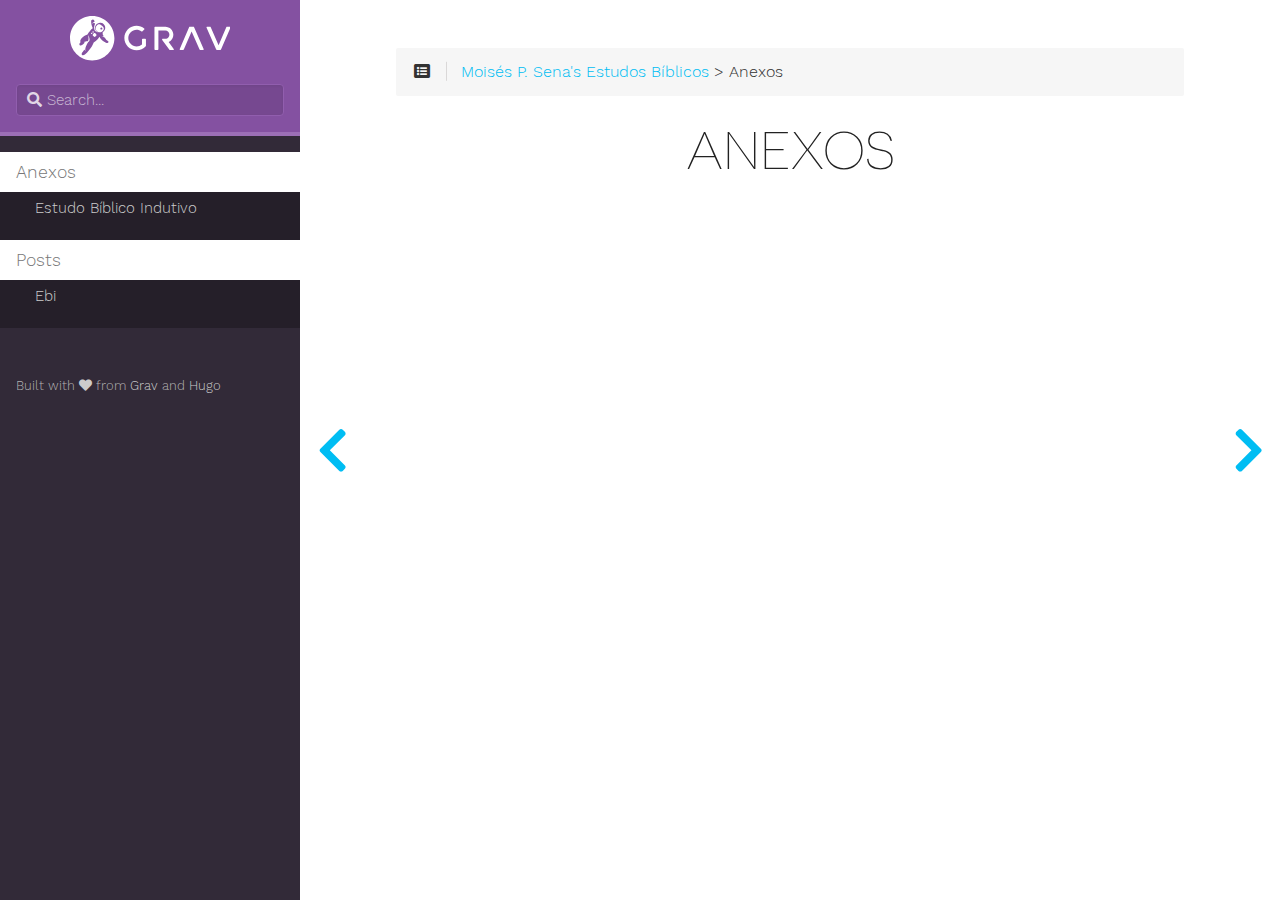
==== anexos/index.html @ a94d88fc "rebuilding site Sex Ago 31 10:33:25 -03 2018" ====
<!DOCTYPE html>
<html lang="en" class="js csstransforms3d">
  <head>
    <meta charset="utf-8">
    <meta name="viewport" content="width=device-width, initial-scale=1.0">
    <meta name="generator" content="Hugo 0.48" />
    <meta name="description" content="">


    <link rel="shortcut icon" href="/images/favicon.png" type="image/x-icon" />
<link rel="icon" href="/images/favicon.png" type="image/x-icon" />
    <title>Anexos :: Moisés P. Sena&#39;s Estudos Bíblicos</title>

    
    <link href="/css/nucleus.css?1535722404" rel="stylesheet">
    <link href="/css/fontawesome-all.min.css?1535722404" rel="stylesheet">
    <link href="/css/hybrid.css?1535722404" rel="stylesheet">
    <link href="/css/featherlight.min.css?1535722404" rel="stylesheet">
    <link href="/css/perfect-scrollbar.min.css?1535722404" rel="stylesheet">
    <link href="/css/auto-complete.css?1535722404" rel="stylesheet">
    <link href="/css/theme.css?1535722404" rel="stylesheet">
    <link href="/css/hugo-theme.css?1535722404" rel="stylesheet">
    

    <script src="/js/jquery-2.x.min.js?1535722404"></script>

    <style type="text/css">
      :root #header + #content > #left > #rlblock_left{
          display:none !important;
      }
      
    </style>
    
  </head>
  <body class="" data-url="/anexos/">
    <nav id="sidebar" class="">



  <div id="header-wrapper">
    <div id="header">
      <a id="logo" href="http://getgrav.org">
  <svg id="grav-logo" width="100%" height="100%" viewBox="0 0 504 140" version="1.1" xmlns="http://www.w3.org/2000/svg" xmlns:xlink="http://www.w3.org/1999/xlink" xml:space="preserve" style="fill-rule:evenodd;clip-rule:evenodd;stroke-linejoin:round;stroke-miterlimit:1.41421;">
    <path d="M235.832,71.564l-7.98,-0.001c-1.213,0.001 -2.197,0.987 -2.197,2.204l0,15.327l-0.158,0.132c-4.696,3.962 -10.634,6.14 -16.719,6.14c-14.356,0 -26.034,-11.68 -26.034,-26.037c0,-14.358 11.678,-26.035 26.034,-26.035c5.582,0 10.919,1.767 15.437,5.113c0.877,0.649 2.093,0.56 2.866,-0.211l5.69,-5.69c0.444,-0.442 0.675,-1.055 0.639,-1.681c-0.034,-0.627 -0.336,-1.206 -0.828,-1.597c-6.76,-5.363 -15.214,-8.314 -23.805,-8.314c-21.18,0 -38.414,17.233 -38.414,38.415c0,21.183 17.234,38.415 38.414,38.415c10.937,0 21.397,-4.705 28.698,-12.914c0.358,-0.403 0.556,-0.921 0.556,-1.46l0,-19.603c0,-1.217 -0.985,-2.203 -2.2,-2.203"
      style="fill:#000;fill-rule:nonzero;"></path>
    <path d="M502.794,34.445c-0.408,-0.616 -1.1,-0.989 -1.838,-0.989l-8.684,0c-0.879,0 -1.673,0.522 -2.022,1.329l-24.483,56.839l-24.92,-56.852c-0.352,-0.799 -1.142,-1.316 -2.012,-1.316l-8.713,0c-0.744,0 -1.44,0.373 -1.843,0.995c-0.408,0.623 -0.476,1.408 -0.174,2.09l30.186,68.858c0.352,0.799 1.143,1.317 2.017,1.317l10.992,0c0.879,0 1.673,-0.527 2.021,-1.329l29.655,-68.861c0.289,-0.68 0.222,-1.461 -0.182,-2.081"
      style="fill:#000;fill-rule:nonzero;"></path>
    <path d="M388.683,34.772c-0.353,-0.798 -1.142,-1.316 -2.017,-1.316l-10.988,0c-0.879,0 -1.673,0.522 -2.021,1.329l-29.655,68.861c-0.294,0.675 -0.226,1.46 0.182,2.077c0.407,0.619 1.096,0.993 1.838,0.993l8.684,0c0.879,0 1.673,-0.526 2.022,-1.329l24.478,-56.842l24.92,56.854c0.353,0.798 1.143,1.317 2.013,1.317l8.717,0c0.744,0 1.44,-0.374 1.843,-0.993c0.408,-0.624 0.471,-1.41 0.174,-2.094l-30.19,-68.857Z"
      style="fill:#000;fill-rule:nonzero;"></path>
    <path d="M309.196,81.525l0.476,-0.229c8.675,-4.191 14.279,-13.087 14.279,-22.667c0,-13.881 -11.295,-25.174 -25.176,-25.174l-31.863,0c-1.214,0 -2.199,0.988 -2.199,2.202l0,68.855c0,1.219 0.985,2.204 2.199,2.204l7.979,0c1.214,0 2.2,-0.985 2.2,-2.204l0,-58.679l21.684,0c7.059,0 12.799,5.739 12.799,12.796c0,5.885 -3.996,10.989 -9.728,12.408c-1.032,0.261 -2.064,0.393 -3.071,0.393l-7.977,0c-0.829,0 -1.585,0.467 -1.959,1.205c-0.378,0.74 -0.305,1.625 0.187,2.296l22.62,30.884c0.412,0.566 1.07,0.901 1.771,0.901l9.915,0c0.827,0 1.587,-0.467 1.96,-1.207c0.378,-0.742 0.302,-1.629 -0.186,-2.296l-15.91,-21.688Z"
      style="fill:#000;fill-rule:nonzero;"></path>
    <path d="M107.191,80.969c-7.255,-4.794 -11.4,-8.845 -15.011,-16.109c-2.47,4.977 -8.236,12.376 -17.962,18.198c-4.856,15.106 -27.954,44.015 -35.43,39.916c-2.213,-1.212 -2.633,-2.808 -2.133,-4.456c0.536,-4.129 9.078,-13.62 9.078,-13.62c0,0 0.18,1.992 2.913,6.187c-3.609,-11.205 5.965,-25.031 8.5,-29.738c3.985,-1.269 4.274,-6.387 4.274,-6.387c0.255,-7.909 -3.278,-13.635 -6.701,-17.059c2.459,3.002 3.255,7.539 3.372,11.694l0,0.023c0.012,0.469 0.012,0.93 0.011,1.39c-0.117,3.439 -1.157,8.19 -3.383,8.19l0.006,0.03c-2.289,-0.098 -5.115,0.391 -7.639,1.18l-5.582,1.334c0,0 2.977,-0.136 4.584,1.252c-1.79,2.915 -5.769,6.533 -10.206,8.588c-6.457,2.995 -8.312,-2.964 -5.034,-6.838c0.805,-0.946 1.618,-1.745 2.387,-2.399c-0.495,-0.513 -0.807,-1.198 -0.889,-2.068c-0.001,-0.005 -0.004,-0.009 -0.005,-0.013c-0.45,-1.977 -0.202,-4.543 2.596,-8.623c0.551,-0.863 1.214,-1.748 2.007,-2.647c0.025,-0.031 0.046,-0.059 0.072,-0.089c0.034,-0.042 0.072,-0.08 0.108,-0.121c0.02,-0.023 0.039,-0.045 0.059,-0.068c0.2,-0.228 0.413,-0.45 0.639,-0.663c3.334,-3.414 8.599,-6.966 16.897,-10.152c9.675,-14.223 13.219,-16.89 13.219,-16.89c1.071,-1.096 2.943,-2.458 3.632,-2.805c-5.053,-8.781 -6.074,-21.158 -4.75,-24.493c-0.107,0.18 -0.206,0.365 -0.287,0.556c0.49,-1.143 0.819,-1.509 1.328,-2.111c1.381,-1.632 6.058,-2.488 7.737,0.971c0.895,1.844 1.063,4.232 1.034,6.023c-3.704,-0.193 -7.063,4.036 -7.063,4.036c0,0 3.067,-1.448 6.879,-1.473c0,0 1.015,0.883 2.283,2.542c-1.712,3.213 -4.524,10.021 -2.488,17.168c0.338,1.408 0.849,2.619 1.483,3.648c0.024,0.045 0.044,0.089 0.069,0.135c0.051,0.066 0.096,0.122 0.144,0.183c3.368,5.072 9.542,5.665 9.542,5.665c-2.906,-1.45 -5.274,-3.76 -6.816,-6.56c-0.8,-1.498 -1.291,-2.762 -1.592,-3.761c-1.636,-6.313 0.771,-9.999 2.149,-12.471c3.17,-4.917 8.944,-7.893 15.151,-7.185c8.712,0.995 14.968,8.862 13.973,17.571c-0.608,5.321 -3.781,9.723 -8.142,12.117c1.049,2.839 -0.073,6.28 -0.073,6.28c2.642,3.323 2.758,5.238 2.667,7.017c-3.357,-0.565 -6.618,1.701 -6.618,1.701c0,0 6.476,-1.546 10.238,1.81c2.446,2.631 4.078,5.009 5.051,6.766c1.393,2.505 7.859,2.683 7.123,7.188c-0.737,4.499 -5.669,4.542 -13.401,-0.56M69.571,0c-38.424,0 -69.571,31.148 -69.571,69.567c0,38.422 31.147,69.573 69.571,69.573c38.42,0 69.568,-31.151 69.568,-69.573c0,-38.42 -31.148,-69.567 -69.568,-69.567"
      style="fill:#000;fill-rule:nonzero;"></path>
    <path d="M73.796,51.693c0.813,-0.814 0.813,-2.134 0,-2.947c-0.815,-0.814 -2.133,-0.814 -2.947,0c-0.815,0.813 -0.815,2.133 0,2.947c0.814,0.813 2.132,0.813 2.947,0" style="fill:#000;fill-rule:nonzero;"></path>
    <path d="M66.445,53.149c-0.814,0.813 -0.814,2.133 0,2.947c0.813,0.814 2.133,0.814 2.947,0c0.813,-0.814 0.813,-2.134 0,-2.947c-0.814,-0.813 -2.134,-0.813 -2.947,0" style="fill:#000;fill-rule:nonzero;"></path>
    <path d="M79.231,54.233c-1.274,-1.274 -3.339,-1.272 -4.611,0l-2.713,2.712c-1.274,1.275 -1.274,3.339 0,4.612l2.978,2.978c1.274,1.275 3.338,1.274 4.611,0l2.712,-2.712c1.274,-1.274 1.274,-3.339 0,-4.612l-2.977,-2.978Z" style="fill:#000;fill-rule:nonzero;"></path>
    <path d="M95.759,41.445c-2.151,-2.578 1.869,-7.257 4.391,-4.463c4.645,5.148 -2.237,7.041 -4.391,4.463M105.004,44.132c3.442,-6.553 -1.427,-10.381 -4.773,-13.523c-5.36,-5.039 -10.706,-7.217 -16.811,-0.241c-6.102,6.977 -2.226,15.068 3.356,19.061c5.584,3.994 14.782,1.255 18.228,-5.297"
      style="fill:#000;fill-rule:nonzero;"></path>
  </svg>
</a>

    </div>
    
        <div class="searchbox">
    <label for="search-by"><i class="fas fa-search"></i></label>
    <input data-search-input id="search-by" type="text" placeholder="Search...">
    <span data-search-clear=""><i class="fas fa-close"></i></span>
</div>

<script type="text/javascript" src="/js/lunr.min.js?1535722404"></script>
<script type="text/javascript" src="/js/auto-complete.js?1535722404"></script>
<script type="text/javascript">
    
        var baseurl = '\/';
    
</script>
<script type="text/javascript" src="/js/search.js?1535722404"></script>

    
  </div>

    <div class="highlightable">
    <ul class="topics">

        
          
          


 
  
    
    <li data-nav-id="/anexos/" title="Anexos" class="dd-item 
        parent
        active
        
        ">
      <a href="/anexos/">
          Anexos
          
      </a>
      
      
        <ul>
          
          
          
          
        
          
            
            


 
  
    
      <li data-nav-id="/anexos/ebi/" title="Estudo Bíblico Indutivo" class="dd-item ">
        <a href="/anexos/ebi/">
        Estudo Bíblico Indutivo
        
        </a>
    </li>
     
  
 

            
          
        
        </ul>
              
    </li>
  
 

          
          


 
  
    
    <li data-nav-id="/posts/" title="Posts" class="dd-item 
        
        active
        
        ">
      <a href="/posts/">
          Posts
          
      </a>
      
      
        <ul>
          
          
          
          
        
          
            
            


 
  
    
      <li data-nav-id="/posts/ebi/" title="Ebi" class="dd-item ">
        <a href="/posts/ebi/">
        Ebi
        
        </a>
    </li>
     
  
 

            
          
        
        </ul>
              
    </li>
  
 

          
         
    </ul>

    
    

    
    <section id="footer">
      <p>Built with <a href="https://github.com/matcornic/hugo-theme-learn"><i class="fas fa-heart"></i></a> from <a href="http://getgrav.org">Grav</a> and <a href="http://gohugo.io/">Hugo</a></p>

    </section>
  </div>
</nav>





        <section id="body">
        <div id="overlay"></div>
        <div class="padding highlightable">
              
              <div>
                <div id="top-bar">
                
                
                <div id="breadcrumbs" itemscope="" itemtype="http://data-vocabulary.org/Breadcrumb">
                    <span id="sidebar-toggle-span">
                        <a href="#" id="sidebar-toggle" data-sidebar-toggle="">
                          <i class="fas fa-bars"></i>
                        </a>
                    </span>
                  
                  <span id="toc-menu"><i class="fas fa-list-alt"></i></span>
                  
                  <span class="links">
                    
          
          
            
            
          
          
            <a href='/'>Moisés P. Sena's Estudos Bíblicos</a> > Anexos
          
         
          
           
                  </span>
                </div>
                
                    <div class="progress">
    <div class="wrapper">

    </div>
</div>

                
              </div>
            </div>
            

        
        <div id="body-inner">
          
            <h1>Anexos</h1>
          

        




<footer class=" footline" >
	
</footer>

        
        </div> 
        

      </div>

    <div id="navigation">
        
        
        
        
            
            
                
                    
                    
                
                

                    
                    
                        
                    
                    

                    
                        
            
            
                
                    
                    
                
                

                    
                    
                    

                    
                        
            
            
                
                    
                        
                        
                    
                
                

                    
                    
                    

                    
            
        
                    
            
        
                    
                        
            
            
                
                    
                
                

                    
                    
                    

                    
                        
            
            
                
                    
                
                

                    
                    
                    

                    
            
        
                    
            
        
                    
            
        
        
        


        
            <a class="nav nav-prev" href="/" title="Moisés P. Sena&#39;s Estudos Bíblicos"> <i class="fas fa-chevron-left"></i></a>
        
        
            <a class="nav nav-next" href="/anexos/ebi/" title="Estudo Bíblico Indutivo" style="margin-right: 0px;"><i class="fas fa-chevron-right"></i></a>
        
    </div>

    </section>
    
    <div style="left: -1000px; overflow: scroll; position: absolute; top: -1000px; border: none; box-sizing: content-box; height: 200px; margin: 0px; padding: 0px; width: 200px;">
      <div style="border: none; box-sizing: content-box; height: 200px; margin: 0px; padding: 0px; width: 200px;"></div>
    </div>
    <script src="/js/clipboard.min.js?1535722404"></script>
    <script src="/js/perfect-scrollbar.min.js?1535722404"></script>
    <script src="/js/perfect-scrollbar.jquery.min.js?1535722404"></script>
    <script src="/js/jquery.sticky.js?1535722404"></script>
    <script src="/js/featherlight.min.js?1535722404"></script>
    <script src="/js/html5shiv-printshiv.min.js?1535722404"></script>
    <script src="/js/highlight.pack.js?1535722404"></script>
    <script>hljs.initHighlightingOnLoad();</script>
    <script src="/js/modernizr.custom.71422.js?1535722404"></script>
    <script src="/js/learn.js?1535722404"></script>
    <script src="/js/hugo-learn.js?1535722404"></script>

    <link href="/mermaid/mermaid.css?1535722404" type="text/css" rel="stylesheet" />
    <script src="/mermaid/mermaid.js?1535722404"></script>
    <script>
        mermaid.initialize({ startOnLoad: true });
    </script>
    

  </body>
</html>
---- css/nucleus.css ----
*, *::before, *::after {
  -webkit-box-sizing: border-box;
  -moz-box-sizing: border-box;
  box-sizing: border-box; }

@-webkit-viewport {
  width: device-width; }
@-moz-viewport {
  width: device-width; }
@-ms-viewport {
  width: device-width; }
@-o-viewport {
  width: device-width; }
@viewport {
  width: device-width; }
html {
  font-size: 100%;
  -ms-text-size-adjust: 100%;
  -webkit-text-size-adjust: 100%; }

body {
  margin: 0; }

article,
aside,
details,
figcaption,
figure,
footer,
header,
hgroup,
main,
nav,
section,
summary {
  display: block; }

audio,
canvas,
progress,
video {
  display: inline-block;
  vertical-align: baseline; }

audio:not([controls]) {
  display: none;
  height: 0; }

[hidden],
template {
  display: none; }

a {
  background: transparent;
  text-decoration: none; }

a:active,
a:hover {
  outline: 0; }

abbr[title] {
  border-bottom: 1px dotted; }

b,
strong {
  font-weight: bold; }

dfn {
  font-style: italic; }

mark {
  background: #FFFF27;
  color: #333; }

sub,
sup {
  font-size: 0.8rem;
  line-height: 0;
  position: relative;
  vertical-align: baseline; }

sup {
  top: -0.5em; }

sub {
  bottom: -0.25em; }

img {
  border: 0;
  max-width: 100%; }

svg:not(:root) {
  overflow: hidden; }

figure {
  margin: 1em 40px; }

hr {
  height: 0; }

pre {
  overflow: auto; }

button,
input,
optgroup,
select,
textarea {
  color: inherit;
  font: inherit;
  margin: 0; }

button {
  overflow: visible; }

button,
select {
  text-transform: none; }

button,
html input[type="button"],
input[type="reset"],
input[type="submit"] {
  -webkit-appearance: button;
  cursor: pointer; }

button[disabled],
html input[disabled] {
  cursor: default; }

button::-moz-focus-inner,
input::-moz-focus-inner {
  border: 0;
  padding: 0; }

input {
  line-height: normal; }

input[type="checkbox"],
input[type="radio"] {
  padding: 0; }

input[type="number"]::-webkit-inner-spin-button,
input[type="number"]::-webkit-outer-spin-button {
  height: auto; }

input[type="search"] {
  -webkit-appearance: textfield; }

input[type="search"]::-webkit-search-cancel-button,
input[type="search"]::-webkit-search-decoration {
  -webkit-appearance: none; }

legend {
  border: 0;
  padding: 0; }

textarea {
  overflow: auto; }

optgroup {
  font-weight: bold; }

table {
  border-collapse: collapse;
  border-spacing: 0;
  table-layout: fixed;
  width: 100%; }

tr, td, th {
  vertical-align: middle; }

th, td {
  padding: 0.425rem 0; }

th {
  text-align: left; }

.container {
  width: 75em;
  margin: 0 auto;
  padding: 0; }
  @media only all and (min-width: 60em) and (max-width: 74.938em) {
    .container {
      width: 60em; } }
  @media only all and (min-width: 48em) and (max-width: 59.938em) {
    .container {
      width: 48em; } }
  @media only all and (min-width: 30.063em) and (max-width: 47.938em) {
    .container {
      width: 30em; } }
  @media only all and (max-width: 30em) {
    .container {
      width: 100%; } }

.grid {
  display: -webkit-box;
  display: -moz-box;
  display: box;
  display: -webkit-flex;
  display: -moz-flex;
  display: -ms-flexbox;
  display: flex;
  -webkit-flex-flow: row;
  -moz-flex-flow: row;
  flex-flow: row;
  list-style: none;
  margin: 0;
  padding: 0; }
  @media only all and (max-width: 47.938em) {
    .grid {
      -webkit-flex-flow: row wrap;
      -moz-flex-flow: row wrap;
      flex-flow: row wrap; } }

.block {
  -webkit-box-flex: 1;
  -moz-box-flex: 1;
  box-flex: 1;
  -webkit-flex: 1;
  -moz-flex: 1;
  -ms-flex: 1;
  flex: 1;
  min-width: 0;
  min-height: 0; }
  @media only all and (max-width: 47.938em) {
    .block {
      -webkit-box-flex: 0;
      -moz-box-flex: 0;
      box-flex: 0;
      -webkit-flex: 0 100%;
      -moz-flex: 0 100%;
      -ms-flex: 0 100%;
      flex: 0 100%; } }

.content {
  margin: 0.625rem;
  padding: 0.938rem; }

@media only all and (max-width: 47.938em) {
  body [class*="size-"] {
    -webkit-box-flex: 0;
    -moz-box-flex: 0;
    box-flex: 0;
    -webkit-flex: 0 100%;
    -moz-flex: 0 100%;
    -ms-flex: 0 100%;
    flex: 0 100%; } }

.size-1-2 {
  -webkit-box-flex: 0;
  -moz-box-flex: 0;
  box-flex: 0;
  -webkit-flex: 0 50%;
  -moz-flex: 0 50%;
  -ms-flex: 0 50%;
  flex: 0 50%; }

.size-1-3 {
  -webkit-box-flex: 0;
  -moz-box-flex: 0;
  box-flex: 0;
  -webkit-flex: 0 33.33333%;
  -moz-flex: 0 33.33333%;
  -ms-flex: 0 33.33333%;
  flex: 0 33.33333%; }

.size-1-4 {
  -webkit-box-flex: 0;
  -moz-box-flex: 0;
  box-flex: 0;
  -webkit-flex: 0 25%;
  -moz-flex: 0 25%;
  -ms-flex: 0 25%;
  flex: 0 25%; }

.size-1-5 {
  -webkit-box-flex: 0;
  -moz-box-flex: 0;
  box-flex: 0;
  -webkit-flex: 0 20%;
  -moz-flex: 0 20%;
  -ms-flex: 0 20%;
  flex: 0 20%; }

.size-1-6 {
  -webkit-box-flex: 0;
  -moz-box-flex: 0;
  box-flex: 0;
  -webkit-flex: 0 16.66667%;
  -moz-flex: 0 16.66667%;
  -ms-flex: 0 16.66667%;
  flex: 0 16.66667%; }

.size-1-7 {
  -webkit-box-flex: 0;
  -moz-box-flex: 0;
  box-flex: 0;
  -webkit-flex: 0 14.28571%;
  -moz-flex: 0 14.28571%;
  -ms-flex: 0 14.28571%;
  flex: 0 14.28571%; }

.size-1-8 {
  -webkit-box-flex: 0;
  -moz-box-flex: 0;
  box-flex: 0;
  -webkit-flex: 0 12.5%;
  -moz-flex: 0 12.5%;
  -ms-flex: 0 12.5%;
  flex: 0 12.5%; }

.size-1-9 {
  -webkit-box-flex: 0;
  -moz-box-flex: 0;
  box-flex: 0;
  -webkit-flex: 0 11.11111%;
  -moz-flex: 0 11.11111%;
  -ms-flex: 0 11.11111%;
  flex: 0 11.11111%; }

.size-1-10 {
  -webkit-box-flex: 0;
  -moz-box-flex: 0;
  box-flex: 0;
  -webkit-flex: 0 10%;
  -moz-flex: 0 10%;
  -ms-flex: 0 10%;
  flex: 0 10%; }

.size-1-11 {
  -webkit-box-flex: 0;
  -moz-box-flex: 0;
  box-flex: 0;
  -webkit-flex: 0 9.09091%;
  -moz-flex: 0 9.09091%;
  -ms-flex: 0 9.09091%;
  flex: 0 9.09091%; }

.size-1-12 {
  -webkit-box-flex: 0;
  -moz-box-flex: 0;
  box-flex: 0;
  -webkit-flex: 0 8.33333%;
  -moz-flex: 0 8.33333%;
  -ms-flex: 0 8.33333%;
  flex: 0 8.33333%; }

@media only all and (min-width: 48em) and (max-width: 59.938em) {
  .size-tablet-1-2 {
    -webkit-box-flex: 0;
    -moz-box-flex: 0;
    box-flex: 0;
    -webkit-flex: 0 50%;
    -moz-flex: 0 50%;
    -ms-flex: 0 50%;
    flex: 0 50%; }

  .size-tablet-1-3 {
    -webkit-box-flex: 0;
    -moz-box-flex: 0;
    box-flex: 0;
    -webkit-flex: 0 33.33333%;
    -moz-flex: 0 33.33333%;
    -ms-flex: 0 33.33333%;
    flex: 0 33.33333%; }

  .size-tablet-1-4 {
    -webkit-box-flex: 0;
    -moz-box-flex: 0;
    box-flex: 0;
    -webkit-flex: 0 25%;
    -moz-flex: 0 25%;
    -ms-flex: 0 25%;
    flex: 0 25%; }

  .size-tablet-1-5 {
    -webkit-box-flex: 0;
    -moz-box-flex: 0;
    box-flex: 0;
    -webkit-flex: 0 20%;
    -moz-flex: 0 20%;
    -ms-flex: 0 20%;
    flex: 0 20%; }

  .size-tablet-1-6 {
    -webkit-box-flex: 0;
    -moz-box-flex: 0;
    box-flex: 0;
    -webkit-flex: 0 16.66667%;
    -moz-flex: 0 16.66667%;
    -ms-flex: 0 16.66667%;
    flex: 0 16.66667%; }

  .size-tablet-1-7 {
    -webkit-box-flex: 0;
    -moz-box-flex: 0;
    box-flex: 0;
    -webkit-flex: 0 14.28571%;
    -moz-flex: 0 14.28571%;
    -ms-flex: 0 14.28571%;
    flex: 0 14.28571%; }

  .size-tablet-1-8 {
    -webkit-box-flex: 0;
    -moz-box-flex: 0;
    box-flex: 0;
    -webkit-flex: 0 12.5%;
    -moz-flex: 0 12.5%;
    -ms-flex: 0 12.5%;
    flex: 0 12.5%; }

  .size-tablet-1-9 {
    -webkit-box-flex: 0;
    -moz-box-flex: 0;
    box-flex: 0;
    -webkit-flex: 0 11.11111%;
    -moz-flex: 0 11.11111%;
    -ms-flex: 0 11.11111%;
    flex: 0 11.11111%; }

  .size-tablet-1-10 {
    -webkit-box-flex: 0;
    -moz-box-flex: 0;
    box-flex: 0;
    -webkit-flex: 0 10%;
    -moz-flex: 0 10%;
    -ms-flex: 0 10%;
    flex: 0 10%; }

  .size-tablet-1-11 {
    -webkit-box-flex: 0;
    -moz-box-flex: 0;
    box-flex: 0;
    -webkit-flex: 0 9.09091%;
    -moz-flex: 0 9.09091%;
    -ms-flex: 0 9.09091%;
    flex: 0 9.09091%; }

  .size-tablet-1-12 {
    -webkit-box-flex: 0;
    -moz-box-flex: 0;
    box-flex: 0;
    -webkit-flex: 0 8.33333%;
    -moz-flex: 0 8.33333%;
    -ms-flex: 0 8.33333%;
    flex: 0 8.33333%; } }
@media only all and (max-width: 47.938em) {
  @supports not (flex-wrap: wrap) {
    .grid {
      display: block;
      -webkit-box-lines: inherit;
      -moz-box-lines: inherit;
      box-lines: inherit;
      -webkit-flex-wrap: inherit;
      -moz-flex-wrap: inherit;
      -ms-flex-wrap: inherit;
      flex-wrap: inherit; }

    .block {
      display: block;
      -webkit-box-flex: inherit;
      -moz-box-flex: inherit;
      box-flex: inherit;
      -webkit-flex: inherit;
      -moz-flex: inherit;
      -ms-flex: inherit;
      flex: inherit; } } }
.first-block {
  -webkit-box-ordinal-group: 0;
  -webkit-order: -1;
  -ms-flex-order: -1;
  order: -1; }

.last-block {
  -webkit-box-ordinal-group: 2;
  -webkit-order: 1;
  -ms-flex-order: 1;
  order: 1; }

.fixed-blocks {
  -webkit-flex-flow: row wrap;
  -moz-flex-flow: row wrap;
  flex-flow: row wrap; }
  .fixed-blocks .block {
    -webkit-box-flex: inherit;
    -moz-box-flex: inherit;
    box-flex: inherit;
    -webkit-flex: inherit;
    -moz-flex: inherit;
    -ms-flex: inherit;
    flex: inherit;
    width: 25%; }
    @media only all and (min-width: 60em) and (max-width: 74.938em) {
      .fixed-blocks .block {
        width: 33.33333%; } }
    @media only all and (min-width: 48em) and (max-width: 59.938em) {
      .fixed-blocks .block {
        width: 50%; } }
    @media only all and (max-width: 47.938em) {
      .fixed-blocks .block {
        width: 100%; } }

body {
  font-size: 1.05rem;
  line-height: 1.7; }

h1, h2, h3, h4, h5, h6 {
  margin: 0.85rem 0 1.7rem 0;
  text-rendering: optimizeLegibility; }

h1 {
  font-size: 3.25rem; }

h2 {
  font-size: 2.55rem; }

h3 {
  font-size: 2.15rem; }

h4 {
  font-size: 1.8rem; }

h5 {
  font-size: 1.4rem; }

h6 {
  font-size: 0.9rem; }

p {
  margin: 1.7rem 0; }

ul, ol {
  margin-top: 1.7rem;
  margin-bottom: 1.7rem; }
  ul ul, ul ol, ol ul, ol ol {
    margin-top: 0;
    margin-bottom: 0; }

blockquote {
  margin: 1.7rem 0;
  padding-left: 0.85rem; }

cite {
  display: block;
  font-size: 0.925rem; }
  cite:before {
    content: "\2014 \0020"; }

pre {
  margin: 1.7rem 0;
  padding: 0.938rem; }

code {
  vertical-align: bottom; }

small {
  font-size: 0.925rem; }

hr {
  border-left: none;
  border-right: none;
  border-top: none;
  margin: 1.7rem 0; }

fieldset {
  border: 0;
  padding: 0.938rem;
  margin: 0 0 1.7rem 0; }

input,
label,
select {
  display: block; }

label {
  margin-bottom: 0.425rem; }
  label.required:after {
    content: "*"; }
  label abbr {
    display: none; }

textarea, input[type="email"], input[type="number"], input[type="password"], input[type="search"], input[type="tel"], input[type="text"], input[type="url"], input[type="color"], input[type="date"], input[type="datetime"], input[type="datetime-local"], input[type="month"], input[type="time"], input[type="week"], select[multiple=multiple] {
  -webkit-transition: border-color;
  -moz-transition: border-color;
  transition: border-color;
  border-radius: 0.1875rem;
  margin-bottom: 0.85rem;
  padding: 0.425rem 0.425rem;
  width: 100%; }
  textarea:focus, input[type="email"]:focus, input[type="number"]:focus, input[type="password"]:focus, input[type="search"]:focus, input[type="tel"]:focus, input[type="text"]:focus, input[type="url"]:focus, input[type="color"]:focus, input[type="date"]:focus, input[type="datetime"]:focus, input[type="datetime-local"]:focus, input[type="month"]:focus, input[type="time"]:focus, input[type="week"]:focus, select[multiple=multiple]:focus {
    outline: none; }

textarea {
  resize: vertical; }

input[type="checkbox"], input[type="radio"] {
  display: inline;
  margin-right: 0.425rem; }

input[type="file"] {
  width: 100%; }

select {
  width: auto;
  max-width: 100%;
  margin-bottom: 1.7rem; }

button,
input[type="submit"] {
  cursor: pointer;
  user-select: none;
  vertical-align: middle;
  white-space: nowrap;
  border: inherit; }

/*# sourceMappingURL=nucleus.css.map */
---- css/hybrid.css ----
/*

vim-hybrid theme by w0ng (https://github.com/w0ng/vim-hybrid)

*/

/*background color*/
.hljs {
  display: block;
  overflow-x: auto;
  padding: 0.5em;
  background: #1d1f21;
}

/*selection color*/
.hljs::selection,
.hljs span::selection {
  background: #373b41;
}

.hljs::-moz-selection,
.hljs span::-moz-selection {
  background: #373b41;
}

/*foreground color*/
.hljs {
  color: #c5c8c6;
}

/*color: fg_yellow*/
.hljs-title,
.hljs-name {
  color: #f0c674;
}

/*color: fg_comment*/
.hljs-comment,
.hljs-meta,
.hljs-meta .hljs-keyword {
  color: #707880;
}

/*color: fg_red*/
.hljs-number,
.hljs-symbol,
.hljs-literal,
.hljs-deletion,
.hljs-link {
 color: #cc6666
}

/*color: fg_green*/
.hljs-string,
.hljs-doctag,
.hljs-addition,
.hljs-regexp,
.hljs-selector-attr,
.hljs-selector-pseudo {
  color: #b5bd68;
}

/*color: fg_purple*/
.hljs-attribute,
.hljs-code,
.hljs-selector-id {
 color: #b294bb;
}

/*color: fg_blue*/
.hljs-keyword,
.hljs-selector-tag,
.hljs-bullet,
.hljs-tag {
 color: #81a2be;
}

/*color: fg_aqua*/
.hljs-subst,
.hljs-variable,
.hljs-template-tag,
.hljs-template-variable {
  color: #8abeb7;
}

/*color: fg_orange*/
.hljs-type,
.hljs-built_in,
.hljs-builtin-name,
.hljs-quote,
.hljs-section,
.hljs-selector-class {
  color: #de935f;
}

.hljs-emphasis {
  font-style: italic;
}

.hljs-strong {
  font-weight: bold;
}
---- css/featherlight.min.css ----
/**
 * Featherlight - ultra slim jQuery lightbox
 * Version 1.2.3 - http://noelboss.github.io/featherlight/
 *
 * Copyright 2015, Noël Raoul Bossart (http://www.noelboss.com)
 * MIT Licensed.
**/
@media all{.featherlight{display:none;position:fixed;top:0;right:0;bottom:0;left:0;z-index:2147483647;text-align:center;white-space:nowrap;cursor:pointer;background:#333;background:rgba(0,0,0,0)}.featherlight:last-of-type{background:rgba(0,0,0,.8)}.featherlight:before{content:'';display:inline-block;height:100%;vertical-align:middle;margin-right:-.25em}.featherlight .featherlight-content{position:relative;text-align:left;vertical-align:middle;display:inline-block;overflow:auto;padding:25px 25px 0;border-bottom:25px solid transparent;min-width:30%;margin-left:5%;margin-right:5%;max-height:95%;background:#fff;cursor:auto;white-space:normal}.featherlight .featherlight-inner{display:block}.featherlight .featherlight-close-icon{position:absolute;z-index:9999;top:0;right:0;line-height:25px;width:25px;cursor:pointer;text-align:center;font:Arial,sans-serif;background:#fff;background:rgba(255,255,255,.3);color:#000}.featherlight .featherlight-image{width:100%}.featherlight-iframe .featherlight-content{border-bottom:0;padding:0}.featherlight iframe{border:0}}@media only screen and (max-width:1024px){.featherlight .featherlight-content{margin-left:10px;margin-right:10px;max-height:98%;padding:10px 10px 0;border-bottom:10px solid transparent}}
---- css/auto-complete.css ----
.autocomplete-suggestions {
    text-align: left;
    cursor: default;
    border: 1px solid #ccc;
    border-top: 0;
    background: #fff;
    box-shadow: -1px 1px 3px rgba(0,0,0,.1);

    /* core styles should not be changed */
    position: absolute;
    display: none;
    z-index: 9999;
    max-height: 254px;
    overflow: hidden;
    overflow-y: auto;
    box-sizing: border-box;
    
}
.autocomplete-suggestion {
    position: relative;
    cursor: pointer;
    padding: 7px;
    line-height: 23px;
    white-space: nowrap;
    overflow: hidden;
    text-overflow: ellipsis;
    color: #333;
}

.autocomplete-suggestion b {
    font-weight: normal;
    color: #1f8dd6;
}

.autocomplete-suggestion.selected {
    background: #333;
    color: #fff;
}

.autocomplete-suggestion:hover {
    background: #444;
    color: #fff;
}

.autocomplete-suggestion > .context {
    font-size: 12px;
}
---- css/theme.css ----
@charset "UTF-8";
#top-github-link, #body #breadcrumbs {
    position: relative;
    top: 50%;
    -webkit-transform: translateY(-50%);
    -moz-transform: translateY(-50%);
    -o-transform: translateY(-50%);
    -ms-transform: translateY(-50%);
    transform: translateY(-50%);
}
.button, .button-secondary {
    display: inline-block;
    padding: 7px 12px;
}
.button:active, .button-secondary:active {
    margin: 2px 0 -2px 0;
}
@font-face {
    font-family: 'Novacento Sans Wide';
    src: url("../fonts/Novecentosanswide-UltraLight-webfont.eot");
    src: url("../fonts/Novecentosanswide-UltraLight-webfont.eot?#iefix") format("embedded-opentype"), url("../fonts/Novecentosanswide-UltraLight-webfont.woff2") format("woff2"), url("../fonts/Novecentosanswide-UltraLight-webfont.woff") format("woff"), url("../fonts/Novecentosanswide-UltraLight-webfont.ttf") format("truetype"), url("../fonts/Novecentosanswide-UltraLight-webfont.svg#novecento_sans_wideultralight") format("svg");
    font-style: normal;
    font-weight: 200;
}
@font-face {
    font-family: 'Work Sans';
    font-style: normal;
    font-weight: 300;
    src: url("../fonts/Work_Sans_300.eot?#iefix") format("embedded-opentype"), url("../fonts/Work_Sans_300.woff") format("woff"), url("../fonts/Work_Sans_300.woff2") format("woff2"), url("../fonts/Work_Sans_300.svg#WorkSans") format("svg"), url("../fonts/Work_Sans_300.ttf") format("truetype");
}
@font-face {
    font-family: 'Work Sans';
    font-style: normal;
    font-weight: 500;
    src: url("../fonts/Work_Sans_500.eot?#iefix") format("embedded-opentype"), url("../fonts/Work_Sans_500.woff") format("woff"), url("../fonts/Work_Sans_500.woff2") format("woff2"), url("../fonts/Work_Sans_500.svg#WorkSans") format("svg"), url("../fonts/Work_Sans_500.ttf") format("truetype");
}
body {
    background: #fff;
    color: #777;
}
body #chapter h1 {
    font-size: 3.5rem;
}
@media only all and (min-width: 48em) and (max-width: 59.938em) {
    body #chapter h1 {
        font-size: 3rem;
    }
}
@media only all and (max-width: 47.938em) {
    body #chapter h1 {
        font-size: 2rem;
    }
}
a {
    color: #00bdf3;
}
a:hover {
    color: #0082a7;
}
pre {
    position: relative;
    color: #ffffff;
}
.bg {
    background: #fff;
    border: 1px solid #eaeaea;
}
b, strong, label, th {
    font-weight: 600;
}
.default-animation, #header #logo-svg, #header #logo-svg path, #sidebar, #sidebar ul, #body, #body .padding, #body .nav {
    -webkit-transition: all 0.5s ease;
    -moz-transition: all 0.5s ease;
    transition: all 0.5s ease;
}
#grav-logo {
    max-width: 60%;
}
#grav-logo path {
    fill: #fff !important;
}
#sidebar {
    font-weight: 300 !important;
}
fieldset {
    border: 1px solid #ddd;
}
textarea, input[type="email"], input[type="number"], input[type="password"], input[type="search"], input[type="tel"], input[type="text"], input[type="url"], input[type="color"], input[type="date"], input[type="datetime"], input[type="datetime-local"], input[type="month"], input[type="time"], input[type="week"], select[multiple=multiple] {
    background-color: white;
    border: 1px solid #ddd;
    box-shadow: inset 0 1px 3px rgba(0, 0, 0, 0.06);
}
textarea:hover, input[type="email"]:hover, input[type="number"]:hover, input[type="password"]:hover, input[type="search"]:hover, input[type="tel"]:hover, input[type="text"]:hover, input[type="url"]:hover, input[type="color"]:hover, input[type="date"]:hover, input[type="datetime"]:hover, input[type="datetime-local"]:hover, input[type="month"]:hover, input[type="time"]:hover, input[type="week"]:hover, select[multiple=multiple]:hover {
    border-color: #c4c4c4;
}
textarea:focus, input[type="email"]:focus, input[type="number"]:focus, input[type="password"]:focus, input[type="search"]:focus, input[type="tel"]:focus, input[type="text"]:focus, input[type="url"]:focus, input[type="color"]:focus, input[type="date"]:focus, input[type="datetime"]:focus, input[type="datetime-local"]:focus, input[type="month"]:focus, input[type="time"]:focus, input[type="week"]:focus, select[multiple=multiple]:focus {
    border-color: #00bdf3;
    box-shadow: inset 0 1px 3px rgba(0,0,0,.06),0 0 5px rgba(0,169,218,.7)
}
#header-wrapper {
    background: #8451a1;
    color: #fff;
    text-align: center;
    border-bottom: 4px solid #9c6fb6;
    padding: 1rem;
}
#header a {
    display: inline-block;
}
#header #logo-svg {
    width: 8rem;
    height: 2rem;
}
#header #logo-svg path {
    fill: #fff;
}
.searchbox {
    margin-top: 1rem;
    position: relative;
    border: 1px solid #915eae;
    background: #764890;
    border-radius: 4px;
}
.searchbox label {
    color: rgba(255, 255, 255, 0.8);
    position: absolute;
    left: 10px;
    top: 3px;
}
.searchbox span {
    color: rgba(255, 255, 255, 0.6);
    position: absolute;
    right: 10px;
    top: 3px;
    cursor: pointer;
}
.searchbox span:hover {
    color: rgba(255, 255, 255, 0.9);
}
.searchbox input {
    display: inline-block;
    color: #fff;
    width: 100%;
    height: 30px;
    background: transparent;
    border: 0;
    padding: 0 25px 0 30px;
    margin: 0;
    font-weight: 300;
}
.searchbox input::-webkit-input-placeholder {
    color: rgba(255, 255, 255, 0.6);
}
.searchbox input::-moz-placeholder {
    color: rgba(255, 255, 255, 0.6);
}
.searchbox input:-moz-placeholder {
    color: rgba(255, 255, 255, 0.6);
}
.searchbox input:-ms-input-placeholder {
    color: rgba(255, 255, 255, 0.6);
}
#sidebar-toggle-span {
    display: none;
}
@media only all and (max-width: 47.938em) {
    #sidebar-toggle-span {
        display: inline;
    }
}
#sidebar {
    background-color: #322A38;
    position: fixed;
    top: 0;
    width: 300px;
    bottom: 0;
    left: 0;
    font-weight: 400;
    font-size: 15px;
}
#sidebar a {
    color: #ccc;
}
#sidebar a:hover {
    color: #e6e6e6;
}
#sidebar a.subtitle {
    color: rgba(204, 204, 204, 0.6);
}
#sidebar hr {
    border-bottom: 1px solid #2a232f;
}
#sidebar a.padding {
    padding: 0 1rem;
}
#sidebar h5 {
    margin: 2rem 0 0;
    position: relative;
    line-height: 2;
}
#sidebar h5 a {
    display: block;
    margin-left: 0;
    margin-right: 0;
    padding-left: 1rem;
    padding-right: 1rem;
}
#sidebar h5 i {
    color: rgba(204, 204, 204, 0.6);
    position: absolute;
    right: 0.6rem;
    top: 0.7rem;
    font-size: 80%;
}
#sidebar h5.parent a {
    background: #201b24;
    color: #d9d9d9 !important;
}
#sidebar h5.active a {
    background: #fff;
    color: #777 !important;
}
#sidebar h5.active i {
    color: #777 !important;
}
#sidebar h5 + ul.topics {
    display: none;
    margin-top: 0;
}
#sidebar h5.parent + ul.topics, #sidebar h5.active + ul.topics {
    display: block;
}
#sidebar ul {
    list-style: none;
    padding: 0;
    margin: 0;
}
#sidebar ul.searched a {
    color: #999999;
}
#sidebar ul.searched .search-match a {
    color: #e6e6e6;
}
#sidebar ul.searched .search-match a:hover {
    color: white;
}
#sidebar ul.topics {
    margin: 0 1rem;
}
#sidebar ul.topics.searched ul {
    display: block;
}
#sidebar ul.topics ul {
    display: none;
    padding-bottom: 1rem;
}
#sidebar ul.topics ul ul {
    padding-bottom: 0;
}
#sidebar ul.topics li.parent ul, #sidebar ul.topics > li.active ul {
    display: block;
}
#sidebar ul.topics > li > a {
    line-height: 2rem;
    font-size: 1.1rem;
}
#sidebar ul.topics > li > a b {
    opacity: 0.5;
    font-weight: normal;
}
#sidebar ul.topics > li > a .fa {
    margin-top: 9px;
}
#sidebar ul.topics > li.parent, #sidebar ul.topics > li.active {
    background: #251f29;
    margin-left: -1rem;
    margin-right: -1rem;
    padding-left: 1rem;
    padding-right: 1rem;
}
#sidebar ul li.active > a {
    background: #fff;
    color: #777 !important;
    margin-left: -1rem;
    margin-right: -1rem;
    padding-left: 1rem;
    padding-right: 1rem;
}
#sidebar ul li {
    padding: 0;
}
#sidebar ul li.visited + span {
    margin-right: 16px;
}
#sidebar ul li a {
    display: block;
    padding: 2px 0;
}
#sidebar ul li a span {
    text-overflow: ellipsis;
    overflow: hidden;
    white-space: nowrap;
    display: block;
}
#sidebar ul li > a {
    padding: 4px 0;
}
#sidebar ul li.visited > a .read-icon {
    color: #9c6fb6;
    display: inline;
}
#sidebar ul li li {
    padding-left: 1rem;
    text-indent: 0.2rem;
}
#main {
    background: #f7f7f7;
    margin: 0 0 1.563rem 0;
}
#body {
    position: relative;
    margin-left: 300px;
    min-height: 100%;
}
#body img, #body .video-container {
    margin: 3rem auto;
    display: block;
    text-align: center;
}
#body img.border, #body .video-container.border {
    border: 2px solid #e6e6e6 !important;
    padding: 2px;
}
#body img.shadow, #body .video-container.shadow {
    box-shadow: 0 10px 30px rgba(0, 0, 0, 0.1);
}
#body img.inline {
    display: inline !important;
    margin: 0 !important;
    vertical-align: bottom;
}
#body .bordered {
    border: 1px solid #ccc;
}
#body .padding {
    padding: 3rem 6rem;
}
@media only all and (max-width: 59.938em) {
    #body .padding {
        position: static;
        padding: 15px 3rem;
    }
}
@media only all and (max-width: 47.938em) {
    #body .padding {
        padding: 5px 1rem;
    }
}
#body h1 + hr {
    margin-top: -1.7rem;
    margin-bottom: 3rem;
}
@media only all and (max-width: 59.938em) {
    #body #navigation {
        position: static;
        margin-right: 0 !important;
        width: 100%;
        display: table;
    }
}
#body .nav {
    position: fixed;
    top: 0;
    bottom: 0;
    width: 4rem;
    font-size: 50px;
    height: 100%;
    cursor: pointer;
    display: table;
    text-align: center;
}
#body .nav > i {
    display: table-cell;
    vertical-align: middle;
    text-align: center;
}
@media only all and (max-width: 59.938em) {
    #body .nav {
        display: table-cell;
        position: static;
        top: auto;
        width: 50%;
        text-align: center;
        height: 100px;
        line-height: 100px;
        padding-top: 0;
    }
    #body .nav > i {
        display: inline-block;
    }
}
#body .nav:hover {
    background: #F6F6F6;
}
#body .nav.nav-pref {
    left: 0;
}
#body .nav.nav-next {
    right: 0;
}
#body-inner {
    margin-bottom: 5rem;
}
#chapter {
    display: flex;
    align-items: center;
    justify-content: center;
    height: 100%;
    padding: 2rem 0;
}
#chapter #body-inner {
    padding-bottom: 3rem;
    max-width: 80%;
}
#chapter h3 {
    font-family: "Work Sans", "Helvetica", "Tahoma", "Geneva", "Arial", sans-serif;
    font-weight: 300;
    text-align: center;
}
#chapter h1 {
    font-size: 5rem;
    border-bottom: 4px solid #F0F2F4;
}
#chapter p {
    text-align: center;
    font-size: 1.2rem;
}
#footer {
    padding: 3rem 1rem;
    color: #b3b3b3;
    font-size: 13px;
}
#footer p {
    margin: 0;
}
body {
    font-family: "Work Sans", "Helvetica", "Tahoma", "Geneva", "Arial", sans-serif;
    font-weight: 300;
    line-height: 1.6;
    font-size: 18px !important;
}
h2, h3, h4, h5, h6 {
    font-family: "Work Sans", "Helvetica", "Tahoma", "Geneva", "Arial", sans-serif;
    text-rendering: optimizeLegibility;
    color: #5e5e5e;
    font-weight: 400;
    letter-spacing: -1px;
}
h1 {
    font-family: "Novacento Sans Wide", "Helvetica", "Tahoma", "Geneva", "Arial", sans-serif;
    text-align: center;
    text-transform: uppercase;
    color: #222;
    font-weight: 200;
}
blockquote {
    border-left: 10px solid #F0F2F4;
}
blockquote p {
    font-size: 1.1rem;
    color: #999;
}
blockquote cite {
    display: block;
    text-align: right;
    color: #666;
    font-size: 1.2rem;
}
div.notices {
    margin: 2rem 0;
    position: relative;
}
div.notices p {
    padding: 15px;
    display: block;
    font-size: 1rem;
    margin-top: 0rem;
    margin-bottom: 0rem;
    color: #666;
}
div.notices p:first-child:before {
    position: absolute;
    top: 2px;
    color: #fff;
    font-family: "Font Awesome 5 Free";
    font-weight: 900;
    content: "\f06a";
    left: 10px;
}
div.notices p:first-child:after {
    position: absolute;
    top: 2px;
    color: #fff;
    left: 2rem;
}
div.notices.info p {
    border-top: 30px solid #F0B37E;
    background: #FFF2DB;
}
div.notices.info p:first-child:after {
    content: 'Info';
}
div.notices.warning p {
    border-top: 30px solid rgba(217, 83, 79, 0.8);
    background: #FAE2E2;
}
div.notices.warning p:first-child:after {
    content: 'Warning';
}
div.notices.note p {
    border-top: 30px solid #6AB0DE;
    background: #E7F2FA;
}
div.notices.note p:first-child:after {
    content: 'Note';
}
div.notices.tip p {
    border-top: 30px solid rgba(92, 184, 92, 0.8);
    background: #E6F9E6;
}
div.notices.tip p:first-child:after {
    content: 'Tip';
}

/* attachments shortcode */

section.attachments {
    margin: 2rem 0;
    position: relative;
}

section.attachments label {
    font-weight: 400;
    padding-left: 0.5em;
    padding-top: 0.2em;
    padding-bottom: 0.2em;
    margin: 0;
}

section.attachments .attachments-files {
    padding: 15px;
    display: block;
    font-size: 1rem;
    margin-top: 0rem;
    margin-bottom: 0rem;
    color: #666;
}

section.attachments.orange label {
    color: #fff;
    background: #F0B37E;
}

section.attachments.orange .attachments-files {
    background: #FFF2DB;
}

section.attachments.green label {
    color: #fff;
    background: rgba(92, 184, 92, 0.8);
}

section.attachments.green .attachments-files {
    background: #E6F9E6;
}

section.attachments.blue label {
    color: #fff;
    background: #6AB0DE;
}

section.attachments.blue .attachments-files {
    background: #E7F2FA;
}

section.attachments.grey label {
    color: #fff;
    background: #505d65;
}

section.attachments.grey .attachments-files {
    background: #f4f4f4;
}

/* Children shortcode */

/* Children shortcode */
.children p {
    font-size: small;
    margin-top: 0px;
    padding-top: 0px;
    margin-bottom:  0px;
    padding-bottom: 0px;
}
.children-li p {
    font-size: small;
    font-style: italic;

}
.children-h2 p, .children-h3 p {
    font-size: small;
    margin-top: 0px;
    padding-top: 0px;
    margin-bottom:  0px;
    padding-bottom: 0px;
}
.children h3,.children h2 {
    margin-bottom: 0px;
    margin-top: 5px;
}

code, kbd, pre, samp {
    font-family: "Consolas", menlo, monospace;
    font-size: 92%;
}
code {
    border-radius: 2px;
    white-space: nowrap;
    color: #5e5e5e;
    background: #FFF7DD;
    border: 1px solid #fbf0cb;
    padding: 0px 2px;
}
code + .copy-to-clipboard {
    margin-left: -1px;
    border-left: 0 !important;
    font-size: inherit !important;
    vertical-align: middle;
    height: 21px;
    top: 0;
}
pre {
    padding: 1rem;
    margin: 2rem 0;
    background: #1d1f21;
    border: 0;
    border-radius: 2px;
    line-height: 1.15;
}
pre code {
    color: whitesmoke;
    background: inherit;
    white-space: inherit;
    border: 0;
    padding: 0;
    margin: 0;
    font-size: 15px;
}
hr {
    border-bottom: 4px solid #F0F2F4;
}
.page-title {
    margin-top: -25px;
    padding: 25px;
    float: left;
    clear: both;
    background: #9c6fb6;
    color: #fff;
}
#body a.anchor-link {
    color: #ccc;
}
#body a.anchor-link:hover {
    color: #9c6fb6;
}
#body-inner .tabs-wrapper.ui-theme-badges {
    background: #1d1f21;
}
#body-inner .tabs-wrapper.ui-theme-badges .tabs-nav li {
    font-size: 0.9rem;
    text-transform: uppercase;
}
#body-inner .tabs-wrapper.ui-theme-badges .tabs-nav li a {
    background: #35393c;
}
#body-inner .tabs-wrapper.ui-theme-badges .tabs-nav li.current a {
    background: #4d5257;
}
#body-inner pre {
    white-space: pre-wrap;
}
.tabs-wrapper pre {
    margin: 1rem 0;
    border: 0;
    padding: 0;
    background: inherit;
}
table {
    border: 1px solid #eaeaea;
    table-layout: auto;
}
th {
    background: #f7f7f7;
    padding: 0.5rem;
}
td {
    padding: 0.5rem;
    border: 1px solid #eaeaea;
}
.button {
    background: #9c6fb6;
    color: #fff;
    box-shadow: 0 3px 0 #00a5d4;
}
.button:hover {
    background: #00a5d4;
    box-shadow: 0 3px 0 #008db6;
    color: #fff;
}
.button:active {
    box-shadow: 0 1px 0 #008db6;
}
.button-secondary {
    background: #F8B450;
    color: #fff;
    box-shadow: 0 3px 0 #f7a733;
}
.button-secondary:hover {
    background: #f7a733;
    box-shadow: 0 3px 0 #f69b15;
    color: #fff;
}
.button-secondary:active {
    box-shadow: 0 1px 0 #f69b15;
}
.bullets {
    margin: 1.7rem 0;
    margin-left: -0.85rem;
    margin-right: -0.85rem;
    overflow: auto;
}
.bullet {
    float: left;
    padding: 0 0.85rem;
}
.two-column-bullet {
    width: 50%;
}
@media only all and (max-width: 47.938em) {
    .two-column-bullet {
        width: 100%;
    }
}
.three-column-bullet {
    width: 33.33333%;
}
@media only all and (max-width: 47.938em) {
    .three-column-bullet {
        width: 100%;
    }
}
.four-column-bullet {
    width: 25%;
}
@media only all and (max-width: 47.938em) {
    .four-column-bullet {
        width: 100%;
    }
}
.bullet-icon {
    float: left;
    background: #9c6fb6;
    padding: 0.875rem;
    width: 3.5rem;
    height: 3.5rem;
    border-radius: 50%;
    color: #fff;
    font-size: 1.75rem;
    text-align: center;
}
.bullet-icon-1 {
    background: #9c6fb6;
}
.bullet-icon-2 {
    background: #00f3d8;
}
.bullet-icon-3 {
    background: #e6f300;
}
.bullet-content {
    margin-left: 4.55rem;
}
.tooltipped {
    position: relative;
}
.tooltipped:after {
    position: absolute;
    z-index: 1000000;
    display: none;
    padding: 5px 8px;
    font: normal normal 11px/1.5 "Work Sans", "Helvetica", "Tahoma", "Geneva", "Arial", sans-serif;
    color: #fff;
    text-align: center;
    text-decoration: none;
    text-shadow: none;
    text-transform: none;
    letter-spacing: normal;
    word-wrap: break-word;
    white-space: pre;
    pointer-events: none;
    content: attr(aria-label);
    background: rgba(0, 0, 0, 0.8);
    border-radius: 3px;
    -webkit-font-smoothing: subpixel-antialiased;
}
.tooltipped:before {
    position: absolute;
    z-index: 1000001;
    display: none;
    width: 0;
    height: 0;
    color: rgba(0, 0, 0, 0.8);
    pointer-events: none;
    content: "";
    border: 5px solid transparent;
}
.tooltipped:hover:before, .tooltipped:hover:after, .tooltipped:active:before, .tooltipped:active:after, .tooltipped:focus:before, .tooltipped:focus:after {
    display: inline-block;
    text-decoration: none;
}
.tooltipped-s:after, .tooltipped-se:after, .tooltipped-sw:after {
    top: 100%;
    right: 50%;
    margin-top: 5px;
}
.tooltipped-s:before, .tooltipped-se:before, .tooltipped-sw:before {
    top: auto;
    right: 50%;
    bottom: -5px;
    margin-right: -5px;
    border-bottom-color: rgba(0, 0, 0, 0.8);
}
.tooltipped-se:after {
    right: auto;
    left: 50%;
    margin-left: -15px;
}
.tooltipped-sw:after {
    margin-right: -15px;
}
.tooltipped-n:after, .tooltipped-ne:after, .tooltipped-nw:after {
    right: 50%;
    bottom: 100%;
    margin-bottom: 5px;
}
.tooltipped-n:before, .tooltipped-ne:before, .tooltipped-nw:before {
    top: -5px;
    right: 50%;
    bottom: auto;
    margin-right: -5px;
    border-top-color: rgba(0, 0, 0, 0.8);
}
.tooltipped-ne:after {
    right: auto;
    left: 50%;
    margin-left: -15px;
}
.tooltipped-nw:after {
    margin-right: -15px;
}
.tooltipped-s:after, .tooltipped-n:after {
    transform: translateX(50%);
}
.tooltipped-w:after {
    right: 100%;
    bottom: 50%;
    margin-right: 5px;
    transform: translateY(50%);
}
.tooltipped-w:before {
    top: 50%;
    bottom: 50%;
    left: -5px;
    margin-top: -5px;
    border-left-color: rgba(0, 0, 0, 0.8);
}
.tooltipped-e:after {
    bottom: 50%;
    left: 100%;
    margin-left: 5px;
    transform: translateY(50%);
}
.tooltipped-e:before {
    top: 50%;
    right: -5px;
    bottom: 50%;
    margin-top: -5px;
    border-right-color: rgba(0, 0, 0, 0.8);
}
.highlightable {
    padding: 1rem 0 1rem;
    overflow: auto;
    position: relative;
}
.hljs::selection, .hljs span::selection {
    background: #b7b7b7;
}
.lightbox-active #body {
    overflow: visible;
}
.lightbox-active #body .padding {
    overflow: visible;
}
#github-contrib i {
    vertical-align: middle;
}
.featherlight img {
    margin: 0 !important;
}
.lifecycle #body-inner ul {
    list-style: none;
    margin: 0;
    padding: 2rem 0 0;
    position: relative;
}
.lifecycle #body-inner ol {
    margin: 1rem 0 1rem 0;
    padding: 2rem;
    position: relative;
}
.lifecycle #body-inner ol li {
    margin-left: 1rem;
}
.lifecycle #body-inner ol strong, .lifecycle #body-inner ol label, .lifecycle #body-inner ol th {
    text-decoration: underline;
}
.lifecycle #body-inner ol ol {
    margin-left: -1rem;
}
.lifecycle #body-inner h3[class*='level'] {
    font-size: 20px;
    position: absolute;
    margin: 0;
    padding: 4px 10px;
    right: 0;
    z-index: 1000;
    color: #fff;
    background: #1ABC9C;
}
.lifecycle #body-inner ol h3 {
    margin-top: 1rem !important;
    right: 2rem !important;
}
.lifecycle #body-inner .level-1 + ol {
    background: #f6fefc;
    border: 4px solid #1ABC9C;
    color: #16A085;
}
.lifecycle #body-inner .level-1 + ol h3 {
    background: #2ECC71;
}
.lifecycle #body-inner .level-2 + ol {
    background: #f7fdf9;
    border: 4px solid #2ECC71;
    color: #27AE60;
}
.lifecycle #body-inner .level-2 + ol h3 {
    background: #3498DB;
}
.lifecycle #body-inner .level-3 + ol {
    background: #f3f9fd;
    border: 4px solid #3498DB;
    color: #2980B9;
}
.lifecycle #body-inner .level-3 + ol h3 {
    background: #34495E;
}
.lifecycle #body-inner .level-4 + ol {
    background: #e4eaf0;
    border: 4px solid #34495E;
    color: #2C3E50;
}
.lifecycle #body-inner .level-4 + ol h3 {
    background: #34495E;
}
#top-bar {
    background: #F6F6F6;
    border-radius: 2px;
    padding: 0 1rem;
    height: 0;
    min-height: 3rem;
}
#top-github-link {
    position: relative;
    z-index: 1;
    float: right;
    display: block;
}
#body #breadcrumbs {
    height: auto;
    margin-bottom: 0;
    padding-left: 0;
    line-height: 1.4;
    overflow: hidden;
    white-space: nowrap;
    text-overflow: ellipsis;
    width: 70%;
    display: inline-block;
    float: left;
}
#body #breadcrumbs span {
    padding: 0 0.1rem;
}
@media only all and (max-width: 59.938em) {
    #sidebar {
        width: 230px;
    }
    #body {
        margin-left: 230px;
    }
}
@media only all and (max-width: 47.938em) {
    #sidebar {
        width: 230px;
        left: -230px;
    }
    #body {
        margin-left: 0;
        width: 100%;
    }
    .sidebar-hidden {
        overflow: hidden;
    }
    .sidebar-hidden #sidebar {
        left: 0;
    }
    .sidebar-hidden #body {
        margin-left: 230px;
        overflow: hidden;
    }
    .sidebar-hidden #overlay {
        position: absolute;
        left: 0;
        right: 0;
        top: 0;
        bottom: 0;
        z-index: 10;
        background: rgba(255, 255, 255, 0.5);
        cursor: pointer;
    }
}
.copy-to-clipboard {
    background-image: url(../images/clippy.svg);
    background-position: 50% 50%;
    background-size: 16px 16px;
    background-repeat: no-repeat;
    width: 27px;
    height: 1.45rem;
    top: -1px;
    display: inline-block;
    vertical-align: middle;
    position: relative;
    color: #5e5e5e;
    background-color: #FFF7DD;
    margin-left: -.2rem;
    cursor: pointer;
    border-radius: 0 2px 2px 0;
    margin-bottom: 1px;
}
.copy-to-clipboard:hover {
    background-color: #E8E2CD;
}
pre .copy-to-clipboard {
    position: absolute;
    right: 4px;
    top: 4px;
    background-color: #4d5257;
    color: #ccc;
    border-radius: 2px;
}
pre .copy-to-clipboard:hover {
    background-color: #656c72;
    color: #fff;
}
.parent-element {
    -webkit-transform-style: preserve-3d;
    -moz-transform-style: preserve-3d;
    transform-style: preserve-3d;
}

#sidebar ul.topics > li > a .read-icon {
    margin-top: 9px;
}

#sidebar ul {
    list-style: none;
    padding: 0;
    margin: 0;
}

#sidebar #shortcuts li {
    padding: 2px 0;
    list-style: none;
}

#sidebar ul li .read-icon {
    display: none;
    float: right;
    font-size: 13px;
    min-width: 16px;
    margin: 4px 0 0 0;
    text-align: right;
}
#sidebar ul li.visited > a .read-icon {
    color: #00bdf3;
    display: inline;
}

#sidebar #shortcuts h3 {
    font-family: "Novacento Sans Wide", "Helvetica", "Tahoma", "Geneva", "Arial", sans-serif;
    color: white ;
    margin-top:1rem;
    padding-left: 1rem;
}

#searchResults {
    text-align: left;
}

/*# sourceMappingURL=theme.css.map */
---- css/hugo-theme.css ----
/* Insert here special css for hugo theme, on top of any other imported css */


/* Table of contents */

.progress ul {
  list-style: none;
  margin: 0;
  padding: 0 5px;
}

#TableOfContents {
    font-size: 13px !important;
    max-height: 85vh;
    overflow: auto;
    padding: 15px !important;
}


#TableOfContents > ul > li > ul > li > ul li {
  margin-right: 8px;
}

#TableOfContents > ul > li > a   {
  font-weight: bold; padding: 0 18px; margin: 0 2px;
}

#TableOfContents > ul > li > ul > li > a {
  font-weight: bold;
}

#TableOfContents > ul > li > ul > li > ul > li > ul > li > ul > li  {
    display: none;
}

body {
    font-size: 16px !important;
    color: #323232 !important;
}

#body a.highlight, #body a.highlight:hover, #body a.highlight:focus {
    text-decoration: none;
    outline: none;
    outline: 0;
}
#body a.highlight {
    line-height: 1.1;
    display: inline-block;
}
#body a.highlight:after {
    display: block;
    content: "";
    height: 1px;
    width: 0%;
    background-color: #0082a7; /*#CE3B2F*/
    -webkit-transition: width 0.5s ease;
    -moz-transition: width 0.5s ease;
    -ms-transition: width 0.5s ease;
    transition: width 0.5s ease;
}
#body a.highlight:hover:after, #body a.highlight:focus:after {
    width: 100%;
}
.progress {
    position:absolute;
    background-color: rgba(246, 246, 246, 0.97);
    width: auto;
    border: thin solid #ECECEC;
    display:none;
    z-index:200;
}

#toc-menu {
  border-right: thin solid #DAD8D8 !important;
  padding-right: 1rem !important;
  margin-right: 0.5rem !important;
}

#sidebar-toggle-span {
  border-right: thin solid #DAD8D8 !important;
  padding-right: 0.5rem !important;
  margin-right: 1rem !important;
}

.btn {
  display: inline-block !important;
  padding: 6px 12px !important;
  margin-bottom: 0 !important;
  font-size: 14px !important;
  font-weight: normal !important;
  line-height: 1.42857143 !important;
  text-align: center !important;
  white-space: nowrap !important;
  vertical-align: middle !important;
  -ms-touch-action: manipulation !important;
      touch-action: manipulation !important;
  cursor: pointer !important;
  -webkit-user-select: none !important;
     -moz-user-select: none !important;
      -ms-user-select: none !important;
          user-select: none !important;
  background-image: none !important;
  border: 1px solid transparent !important;
  border-radius: 4px !important;
  -webkit-transition: all 0.15s !important;
     -moz-transition: all 0.15s !important;
          transition: all 0.15s !important;
}
.btn:focus {
  /*outline: thin dotted;
  outline: 5px auto -webkit-focus-ring-color;
  outline-offset: -2px;*/
  outline: none !important;
}
.btn:hover,
.btn:focus {
  color: #2b2b2b !important;
  text-decoration: none !important;
}

.btn-default {
  color: #333 !important;
  background-color: #fff !important;
  border-color: #ccc !important;
}
.btn-default:hover,
.btn-default:focus,
.btn-default:active {
  color: #fff !important;
  background-color: #9e9e9e !important;
  border-color: #9e9e9e !important;
}
.btn-default:active {
  background-image: none !important;
}

/* anchors */
.anchor {
  color: #00bdf3;
  font-size: 0.5em;
  cursor:pointer;
  visibility:hidden;
  margin-left: 0.5em;
    position: absolute;
    margin-top:0.1em;
}

h2:hover .anchor, h3:hover .anchor, h4:hover .anchor, h5:hover .anchor, h6:hover .anchor {
  visibility:visible;
}

/* Redfines headers style */

h2, h3, h4, h5, h6 {
  font-weight: 400;
  line-height: 1.1;
}

h1 a, h2 a, h3 a, h4 a, h5 a, h6 a {
  font-weight: inherit;
}

h2 {
  font-size: 2.5rem;
  line-height: 110% !important;
  margin: 2.5rem 0 1.5rem 0;
}

h3 {
  font-size: 2rem;
  line-height: 110% !important;
  margin: 2rem 0 1rem 0;
}

h4 {
  font-size: 1.5rem;
  line-height: 110% !important;
  margin: 1.5rem 0 0.75rem 0;
}

h5 {
  font-size: 1rem;
  line-height: 110% !important;
  margin: 1rem 0 0.2rem 0;
}

h6 {
  font-size: 0.5rem;
  line-height: 110% !important;
  margin: 0.5rem 0 0.2rem 0;
}

p {
    margin: 1rem 0;
}

figcaption h4 {
    font-weight: 300 !important;
    opacity: .85;
    font-size: 1em;
    text-align: center;
    margin-top: -1.5em;
}

.select-style {
    border: 0;
    width: 150px;
    border-radius: 0px;
    overflow: hidden;
    display: inline-flex;
}

.select-style svg {
    fill: #ccc;
    width: 14px;
    height: 14px;
    pointer-events: none;
    margin: auto;
}

.select-style svg:hover {
  fill: #e6e6e6;
}

.select-style select {
    padding: 0;
    width: 130%;
    border: none;
    box-shadow: none;
    background: transparent;
    background-image: none;
    -webkit-appearance: none;
    margin: auto;
    margin-left: 0px;
    margin-right: -20px;
}

.select-style select:focus {
    outline: none;
}

.select-style :hover {
    cursor:  pointer;
}

@media only all and (max-width: 47.938em) {
  #breadcrumbs .links, #top-github-link-text {
      display: none;
  }
}

.is-sticky #top-bar {
  box-shadow: -1px 2px 5px 1px rgba(0, 0, 0, 0.1); 
}
---- mermaid/mermaid.css ----
/* Flowchart variables */
/* Sequence Diagram variables */
/* Gantt chart variables */
.mermaid .label {
  color: #333;
}
.node rect,
.node circle,
.node ellipse,
.node polygon {
  fill: #ECECFF;
  stroke: #CCCCFF;
  stroke-width: 1px;
}
.edgePath .path {
  stroke: #333333;
}
.edgeLabel {
  background-color: #e8e8e8;
}
.cluster rect {
  fill: #ffffde !important;
  rx: 4 !important;
  stroke: #aaaa33 !important;
  stroke-width: 1px !important;
}
.cluster text {
  fill: #333;
}
.actor {
  stroke: #CCCCFF;
  fill: #ECECFF;
}
text.actor {
  fill: black;
  stroke: none;
}
.actor-line {
  stroke: grey;
}
.messageLine0 {
  stroke-width: 1.5;
  stroke-dasharray: "2 2";
  marker-end: "url(#arrowhead)";
  stroke: #333;
}
.messageLine1 {
  stroke-width: 1.5;
  stroke-dasharray: "2 2";
  stroke: #333;
}
#arrowhead {
  fill: #333;
}
#crosshead path {
  fill: #333 !important;
  stroke: #333 !important;
}
.messageText {
  fill: #333;
  stroke: none;
}
.labelBox {
  stroke: #CCCCFF;
  fill: #ECECFF;
}
.labelText {
  fill: black;
  stroke: none;
}
.loopText {
  fill: black;
  stroke: none;
}
.loopLine {
  stroke-width: 2;
  stroke-dasharray: "2 2";
  marker-end: "url(#arrowhead)";
  stroke: #CCCCFF;
}
.note {
  stroke: #aaaa33;
  fill: #fff5ad;
}
.noteText {
  fill: black;
  stroke: none;
  font-family: 'trebuchet ms', verdana, arial;
  font-size: 14px;
}
/** Section styling */
.section {
  stroke: none;
  opacity: 0.2;
}
.section0 {
  fill: rgba(102, 102, 255, 0.49);
}
.section2 {
  fill: #fff400;
}
.section1,
.section3 {
  fill: white;
  opacity: 0.2;
}
.sectionTitle0 {
  fill: #333;
}
.sectionTitle1 {
  fill: #333;
}
.sectionTitle2 {
  fill: #333;
}
.sectionTitle3 {
  fill: #333;
}
.sectionTitle {
  text-anchor: start;
  font-size: 11px;
  text-height: 14px;
}
/* Grid and axis */
.grid .tick {
  stroke: lightgrey;
  opacity: 0.3;
  shape-rendering: crispEdges;
}
.grid path {
  stroke-width: 0;
}
/* Today line */
.today {
  fill: none;
  stroke: red;
  stroke-width: 2px;
}
/* Task styling */
/* Default task */
.task {
  stroke-width: 2;
}
.taskText {
  text-anchor: middle;
  font-size: 11px;
}
.taskTextOutsideRight {
  fill: black;
  text-anchor: start;
  font-size: 11px;
}
.taskTextOutsideLeft {
  fill: black;
  text-anchor: end;
  font-size: 11px;
}
/* Specific task settings for the sections*/
.taskText0,
.taskText1,
.taskText2,
.taskText3 {
  fill: white;
}
.task0,
.task1,
.task2,
.task3 {
  fill: #8a90dd;
  stroke: #534fbc;
}
.taskTextOutside0,
.taskTextOutside2 {
  fill: black;
}
.taskTextOutside1,
.taskTextOutside3 {
  fill: black;
}
/* Active task */
.active0,
.active1,
.active2,
.active3 {
  fill: #bfc7ff;
  stroke: #534fbc;
}
.activeText0,
.activeText1,
.activeText2,
.activeText3 {
  fill: black !important;
}
/* Completed task */
.done0,
.done1,
.done2,
.done3 {
  stroke: grey;
  fill: lightgrey;
  stroke-width: 2;
}
.doneText0,
.doneText1,
.doneText2,
.doneText3 {
  fill: black !important;
}
/* Tasks on the critical line */
.crit0,
.crit1,
.crit2,
.crit3 {
  stroke: #ff8888;
  fill: red;
  stroke-width: 2;
}
.activeCrit0,
.activeCrit1,
.activeCrit2,
.activeCrit3 {
  stroke: #ff8888;
  fill: #bfc7ff;
  stroke-width: 2;
}
.doneCrit0,
.doneCrit1,
.doneCrit2,
.doneCrit3 {
  stroke: #ff8888;
  fill: lightgrey;
  stroke-width: 2;
  cursor: pointer;
  shape-rendering: crispEdges;
}
.doneCritText0,
.doneCritText1,
.doneCritText2,
.doneCritText3 {
  fill: black !important;
}
.activeCritText0,
.activeCritText1,
.activeCritText2,
.activeCritText3 {
  fill: black !important;
}
.titleText {
  text-anchor: middle;
  font-size: 18px;
  fill: black;
}
/*


*/
.node text {
  font-family: 'trebuchet ms', verdana, arial;
  font-size: 14px;
}
div.mermaidTooltip {
  position: absolute;
  text-align: center;
  max-width: 200px;
  padding: 2px;
  font-family: 'trebuchet ms', verdana, arial;
  font-size: 12px;
  background: #ffffde;
  border: 1px solid #aaaa33;
  border-radius: 2px;
  pointer-events: none;
  z-index: 100;
}
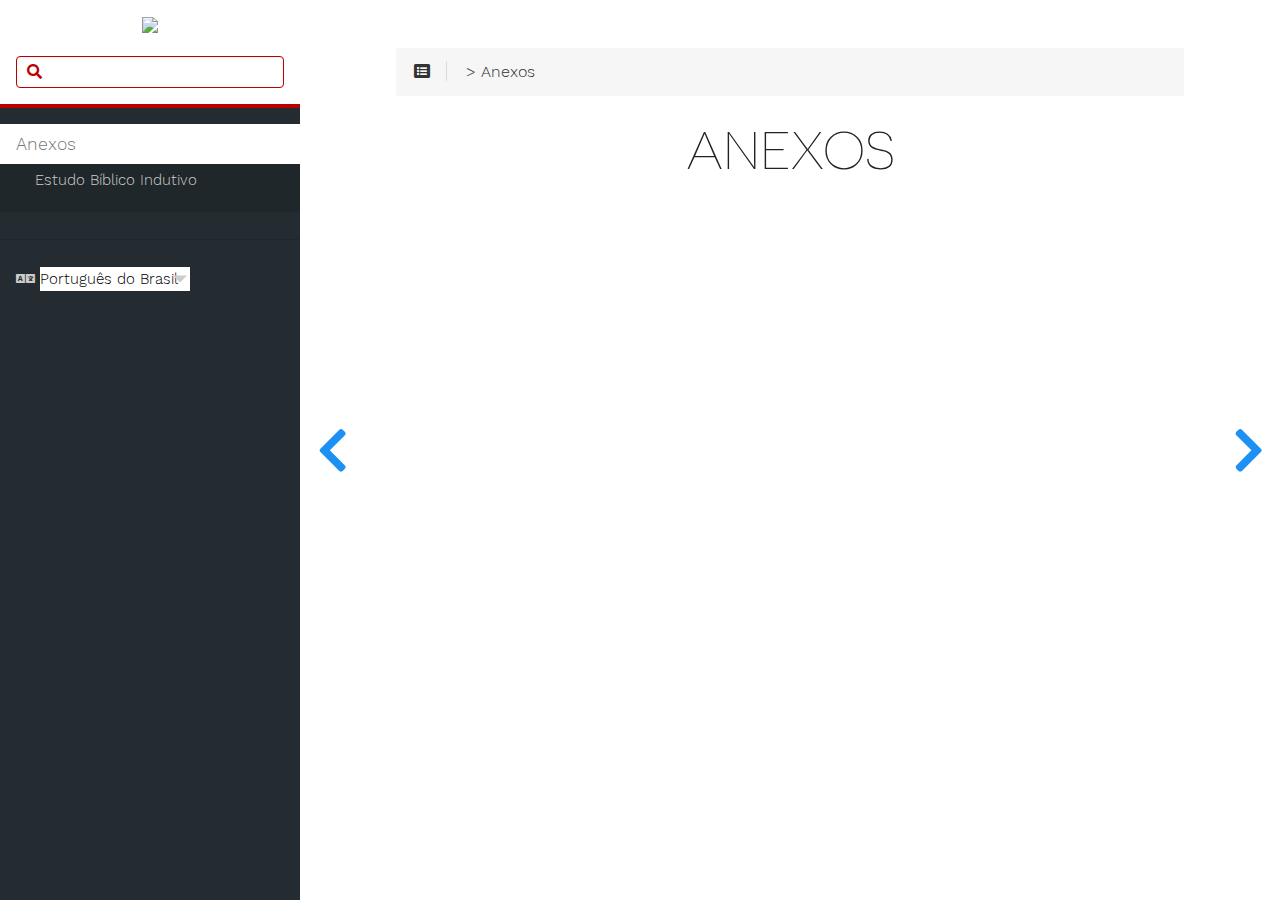
==== commit abbf76d8: "rebuilding site Seg Set 10 15:07:16 -03 2018" ====
--- a/anexos/index.html
+++ b/anexos/index.html
@@ -1,28 +1,30 @@
 <!DOCTYPE html>
-<html lang="en" class="js csstransforms3d">
+<html lang="br" class="js csstransforms3d">
   <head>
     <meta charset="utf-8">
     <meta name="viewport" content="width=device-width, initial-scale=1.0">
     <meta name="generator" content="Hugo 0.48" />
-    <meta name="description" content="">
-
+    <meta name="description" content="Biblical Study Log">
+<meta name="author" content="Moisés P. Sena">
 
     <link rel="shortcut icon" href="/images/favicon.png" type="image/x-icon" />
 <link rel="icon" href="/images/favicon.png" type="image/x-icon" />
-    <title>Anexos :: Moisés P. Sena&#39;s Estudos Bíblicos</title>
-
-    
-    <link href="/css/nucleus.css?1535722404" rel="stylesheet">
-    <link href="/css/fontawesome-all.min.css?1535722404" rel="stylesheet">
-    <link href="/css/hybrid.css?1535722404" rel="stylesheet">
-    <link href="/css/featherlight.min.css?1535722404" rel="stylesheet">
-    <link href="/css/perfect-scrollbar.min.css?1535722404" rel="stylesheet">
-    <link href="/css/auto-complete.css?1535722404" rel="stylesheet">
-    <link href="/css/theme.css?1535722404" rel="stylesheet">
-    <link href="/css/hugo-theme.css?1535722404" rel="stylesheet">
-    
-
-    <script src="/js/jquery-2.x.min.js?1535722404"></script>
+    <title>Anexos :: Registro de Estudo Bíblico - Por Moisés P. Sena</title>
+
+    
+    <link href="/css/nucleus.css?1536602836" rel="stylesheet">
+    <link href="/css/fontawesome-all.min.css?1536602836" rel="stylesheet">
+    <link href="/css/hybrid.css?1536602836" rel="stylesheet">
+    <link href="/css/featherlight.min.css?1536602836" rel="stylesheet">
+    <link href="/css/perfect-scrollbar.min.css?1536602836" rel="stylesheet">
+    <link href="/css/auto-complete.css?1536602836" rel="stylesheet">
+    <link href="/css/theme.css?1536602836" rel="stylesheet">
+    <link href="/css/hugo-theme.css?1536602836" rel="stylesheet">
+    
+      <link href="/css/theme-bslog.css?1536602836" rel="stylesheet">
+    
+
+    <script src="/js/jquery-2.x.min.js?1536602836"></script>
 
     <style type="text/css">
       :root #header + #content > #left > #rlblock_left{
@@ -39,42 +41,26 @@
 
   <div id="header-wrapper">
     <div id="header">
-      <a id="logo" href="http://getgrav.org">
-  <svg id="grav-logo" width="100%" height="100%" viewBox="0 0 504 140" version="1.1" xmlns="http://www.w3.org/2000/svg" xmlns:xlink="http://www.w3.org/1999/xlink" xml:space="preserve" style="fill-rule:evenodd;clip-rule:evenodd;stroke-linejoin:round;stroke-miterlimit:1.41421;">
-    <path d="M235.832,71.564l-7.98,-0.001c-1.213,0.001 -2.197,0.987 -2.197,2.204l0,15.327l-0.158,0.132c-4.696,3.962 -10.634,6.14 -16.719,6.14c-14.356,0 -26.034,-11.68 -26.034,-26.037c0,-14.358 11.678,-26.035 26.034,-26.035c5.582,0 10.919,1.767 15.437,5.113c0.877,0.649 2.093,0.56 2.866,-0.211l5.69,-5.69c0.444,-0.442 0.675,-1.055 0.639,-1.681c-0.034,-0.627 -0.336,-1.206 -0.828,-1.597c-6.76,-5.363 -15.214,-8.314 -23.805,-8.314c-21.18,0 -38.414,17.233 -38.414,38.415c0,21.183 17.234,38.415 38.414,38.415c10.937,0 21.397,-4.705 28.698,-12.914c0.358,-0.403 0.556,-0.921 0.556,-1.46l0,-19.603c0,-1.217 -0.985,-2.203 -2.2,-2.203"
-      style="fill:#000;fill-rule:nonzero;"></path>
-    <path d="M502.794,34.445c-0.408,-0.616 -1.1,-0.989 -1.838,-0.989l-8.684,0c-0.879,0 -1.673,0.522 -2.022,1.329l-24.483,56.839l-24.92,-56.852c-0.352,-0.799 -1.142,-1.316 -2.012,-1.316l-8.713,0c-0.744,0 -1.44,0.373 -1.843,0.995c-0.408,0.623 -0.476,1.408 -0.174,2.09l30.186,68.858c0.352,0.799 1.143,1.317 2.017,1.317l10.992,0c0.879,0 1.673,-0.527 2.021,-1.329l29.655,-68.861c0.289,-0.68 0.222,-1.461 -0.182,-2.081"
-      style="fill:#000;fill-rule:nonzero;"></path>
-    <path d="M388.683,34.772c-0.353,-0.798 -1.142,-1.316 -2.017,-1.316l-10.988,0c-0.879,0 -1.673,0.522 -2.021,1.329l-29.655,68.861c-0.294,0.675 -0.226,1.46 0.182,2.077c0.407,0.619 1.096,0.993 1.838,0.993l8.684,0c0.879,0 1.673,-0.526 2.022,-1.329l24.478,-56.842l24.92,56.854c0.353,0.798 1.143,1.317 2.013,1.317l8.717,0c0.744,0 1.44,-0.374 1.843,-0.993c0.408,-0.624 0.471,-1.41 0.174,-2.094l-30.19,-68.857Z"
-      style="fill:#000;fill-rule:nonzero;"></path>
-    <path d="M309.196,81.525l0.476,-0.229c8.675,-4.191 14.279,-13.087 14.279,-22.667c0,-13.881 -11.295,-25.174 -25.176,-25.174l-31.863,0c-1.214,0 -2.199,0.988 -2.199,2.202l0,68.855c0,1.219 0.985,2.204 2.199,2.204l7.979,0c1.214,0 2.2,-0.985 2.2,-2.204l0,-58.679l21.684,0c7.059,0 12.799,5.739 12.799,12.796c0,5.885 -3.996,10.989 -9.728,12.408c-1.032,0.261 -2.064,0.393 -3.071,0.393l-7.977,0c-0.829,0 -1.585,0.467 -1.959,1.205c-0.378,0.74 -0.305,1.625 0.187,2.296l22.62,30.884c0.412,0.566 1.07,0.901 1.771,0.901l9.915,0c0.827,0 1.587,-0.467 1.96,-1.207c0.378,-0.742 0.302,-1.629 -0.186,-2.296l-15.91,-21.688Z"
-      style="fill:#000;fill-rule:nonzero;"></path>
-    <path d="M107.191,80.969c-7.255,-4.794 -11.4,-8.845 -15.011,-16.109c-2.47,4.977 -8.236,12.376 -17.962,18.198c-4.856,15.106 -27.954,44.015 -35.43,39.916c-2.213,-1.212 -2.633,-2.808 -2.133,-4.456c0.536,-4.129 9.078,-13.62 9.078,-13.62c0,0 0.18,1.992 2.913,6.187c-3.609,-11.205 5.965,-25.031 8.5,-29.738c3.985,-1.269 4.274,-6.387 4.274,-6.387c0.255,-7.909 -3.278,-13.635 -6.701,-17.059c2.459,3.002 3.255,7.539 3.372,11.694l0,0.023c0.012,0.469 0.012,0.93 0.011,1.39c-0.117,3.439 -1.157,8.19 -3.383,8.19l0.006,0.03c-2.289,-0.098 -5.115,0.391 -7.639,1.18l-5.582,1.334c0,0 2.977,-0.136 4.584,1.252c-1.79,2.915 -5.769,6.533 -10.206,8.588c-6.457,2.995 -8.312,-2.964 -5.034,-6.838c0.805,-0.946 1.618,-1.745 2.387,-2.399c-0.495,-0.513 -0.807,-1.198 -0.889,-2.068c-0.001,-0.005 -0.004,-0.009 -0.005,-0.013c-0.45,-1.977 -0.202,-4.543 2.596,-8.623c0.551,-0.863 1.214,-1.748 2.007,-2.647c0.025,-0.031 0.046,-0.059 0.072,-0.089c0.034,-0.042 0.072,-0.08 0.108,-0.121c0.02,-0.023 0.039,-0.045 0.059,-0.068c0.2,-0.228 0.413,-0.45 0.639,-0.663c3.334,-3.414 8.599,-6.966 16.897,-10.152c9.675,-14.223 13.219,-16.89 13.219,-16.89c1.071,-1.096 2.943,-2.458 3.632,-2.805c-5.053,-8.781 -6.074,-21.158 -4.75,-24.493c-0.107,0.18 -0.206,0.365 -0.287,0.556c0.49,-1.143 0.819,-1.509 1.328,-2.111c1.381,-1.632 6.058,-2.488 7.737,0.971c0.895,1.844 1.063,4.232 1.034,6.023c-3.704,-0.193 -7.063,4.036 -7.063,4.036c0,0 3.067,-1.448 6.879,-1.473c0,0 1.015,0.883 2.283,2.542c-1.712,3.213 -4.524,10.021 -2.488,17.168c0.338,1.408 0.849,2.619 1.483,3.648c0.024,0.045 0.044,0.089 0.069,0.135c0.051,0.066 0.096,0.122 0.144,0.183c3.368,5.072 9.542,5.665 9.542,5.665c-2.906,-1.45 -5.274,-3.76 -6.816,-6.56c-0.8,-1.498 -1.291,-2.762 -1.592,-3.761c-1.636,-6.313 0.771,-9.999 2.149,-12.471c3.17,-4.917 8.944,-7.893 15.151,-7.185c8.712,0.995 14.968,8.862 13.973,17.571c-0.608,5.321 -3.781,9.723 -8.142,12.117c1.049,2.839 -0.073,6.28 -0.073,6.28c2.642,3.323 2.758,5.238 2.667,7.017c-3.357,-0.565 -6.618,1.701 -6.618,1.701c0,0 6.476,-1.546 10.238,1.81c2.446,2.631 4.078,5.009 5.051,6.766c1.393,2.505 7.859,2.683 7.123,7.188c-0.737,4.499 -5.669,4.542 -13.401,-0.56M69.571,0c-38.424,0 -69.571,31.148 -69.571,69.567c0,38.422 31.147,69.573 69.571,69.573c38.42,0 69.568,-31.151 69.568,-69.573c0,-38.42 -31.148,-69.567 -69.568,-69.567"
-      style="fill:#000;fill-rule:nonzero;"></path>
-    <path d="M73.796,51.693c0.813,-0.814 0.813,-2.134 0,-2.947c-0.815,-0.814 -2.133,-0.814 -2.947,0c-0.815,0.813 -0.815,2.133 0,2.947c0.814,0.813 2.132,0.813 2.947,0" style="fill:#000;fill-rule:nonzero;"></path>
-    <path d="M66.445,53.149c-0.814,0.813 -0.814,2.133 0,2.947c0.813,0.814 2.133,0.814 2.947,0c0.813,-0.814 0.813,-2.134 0,-2.947c-0.814,-0.813 -2.134,-0.813 -2.947,0" style="fill:#000;fill-rule:nonzero;"></path>
-    <path d="M79.231,54.233c-1.274,-1.274 -3.339,-1.272 -4.611,0l-2.713,2.712c-1.274,1.275 -1.274,3.339 0,4.612l2.978,2.978c1.274,1.275 3.338,1.274 4.611,0l2.712,-2.712c1.274,-1.274 1.274,-3.339 0,-4.612l-2.977,-2.978Z" style="fill:#000;fill-rule:nonzero;"></path>
-    <path d="M95.759,41.445c-2.151,-2.578 1.869,-7.257 4.391,-4.463c4.645,5.148 -2.237,7.041 -4.391,4.463M105.004,44.132c3.442,-6.553 -1.427,-10.381 -4.773,-13.523c-5.36,-5.039 -10.706,-7.217 -16.811,-0.241c-6.102,6.977 -2.226,15.068 3.356,19.061c5.584,3.994 14.782,1.255 18.228,-5.297"
-      style="fill:#000;fill-rule:nonzero;"></path>
-  </svg>
+      <a href="https://mpseb.github.io/">
+<img src="https://mpseb.github.io/images/logo/bslog-br.svg" />
 </a>
 
     </div>
     
         <div class="searchbox">
     <label for="search-by"><i class="fas fa-search"></i></label>
-    <input data-search-input id="search-by" type="text" placeholder="Search...">
+    <input data-search-input id="search-by" type="text" placeholder="">
     <span data-search-clear=""><i class="fas fa-close"></i></span>
 </div>
 
-<script type="text/javascript" src="/js/lunr.min.js?1535722404"></script>
-<script type="text/javascript" src="/js/auto-complete.js?1535722404"></script>
+<script type="text/javascript" src="/js/lunr.min.js?1536602836"></script>
+<script type="text/javascript" src="/js/auto-complete.js?1536602836"></script>
 <script type="text/javascript">
     
-        var baseurl = '\/';
+        var baseurl = "\/";
     
 </script>
-<script type="text/javascript" src="/js/search.js?1535722404"></script>
+<script type="text/javascript" src="/js/search.js?1536602836"></script>
 
     
   </div>
@@ -135,57 +121,6 @@
  
 
           
-          
-
-
- 
-  
-    
-    <li data-nav-id="/posts/" title="Posts" class="dd-item 
-        
-        active
-        
-        ">
-      <a href="/posts/">
-          Posts
-          
-      </a>
-      
-      
-        <ul>
-          
-          
-          
-          
-        
-          
-            
-            
-
-
- 
-  
-    
-      <li data-nav-id="/posts/ebi/" title="Ebi" class="dd-item ">
-        <a href="/posts/ebi/">
-        Ebi
-        
-        </a>
-    </li>
-     
-  
- 
-
-            
-          
-        
-        </ul>
-              
-    </li>
-  
- 
-
-          
          
     </ul>
 
@@ -193,9 +128,62 @@
     
 
     
+    <section id="prefooter">
+      <hr/>
+      <ul>
+      
+        <li>
+          <a class="padding">
+            <i class="fas fa-language fa-fw"></i>
+          <div class="select-style">
+            <select id="select-language" onchange="location = this.value;">
+          
+          
+          
+              
+              
+                  
+              
+                  
+                    
+                    
+                      <option id="br" value="/anexos/" selected>Português do Brasil</option>
+                    
+                  
+              
+          
+              
+              
+                  
+                    
+                    
+                      <option id="en" value="/en/anexos/">English</option>
+                    
+                  
+              
+                  
+              
+          
+        </select>
+        <svg version="1.1" id="Capa_1" xmlns="http://www.w3.org/2000/svg" xmlns:xlink="http://www.w3.org/1999/xlink" x="0px" y="0px"
+          width="255px" height="255px" viewBox="0 0 255 255" style="enable-background:new 0 0 255 255;" xml:space="preserve">
+          <g>
+            <g id="arrow-drop-down">
+              <polygon points="0,63.75 127.5,191.25 255,63.75 		" />
+            </g>
+          </g>
+        </svg>
+        </div>
+        </a>
+        </li>
+      
+      
+      
+      </ul>
+    </section>
+    
     <section id="footer">
-      <p>Built with <a href="https://github.com/matcornic/hugo-theme-learn"><i class="fas fa-heart"></i></a> from <a href="http://getgrav.org">Grav</a> and <a href="http://gohugo.io/">Hugo</a></p>
-
+      
     </section>
   </div>
 </nav>
@@ -229,7 +217,7 @@
             
           
           
-            <a href='/'>Moisés P. Sena's Estudos Bíblicos</a> > Anexos
+            <a href='/'></a> > Anexos
           
          
           
@@ -325,46 +313,14 @@
             
         
                     
-                        
-            
-            
-                
-                    
-                
-                
-
-                    
-                    
-                    
-
-                    
-                        
-            
-            
-                
-                    
-                
-                
-
-                    
-                    
-                    
-
-                    
-            
-        
-                    
-            
-        
-                    
-            
-        
-        
-        
-
-
-        
-            <a class="nav nav-prev" href="/" title="Moisés P. Sena&#39;s Estudos Bíblicos"> <i class="fas fa-chevron-left"></i></a>
+            
+        
+        
+        
+
+
+        
+            <a class="nav nav-prev" href="/" title=""> <i class="fas fa-chevron-left"></i></a>
         
         
             <a class="nav nav-next" href="/anexos/ebi/" title="Estudo Bíblico Indutivo" style="margin-right: 0px;"><i class="fas fa-chevron-right"></i></a>
@@ -376,24 +332,32 @@
     <div style="left: -1000px; overflow: scroll; position: absolute; top: -1000px; border: none; box-sizing: content-box; height: 200px; margin: 0px; padding: 0px; width: 200px;">
       <div style="border: none; box-sizing: content-box; height: 200px; margin: 0px; padding: 0px; width: 200px;"></div>
     </div>
-    <script src="/js/clipboard.min.js?1535722404"></script>
-    <script src="/js/perfect-scrollbar.min.js?1535722404"></script>
-    <script src="/js/perfect-scrollbar.jquery.min.js?1535722404"></script>
-    <script src="/js/jquery.sticky.js?1535722404"></script>
-    <script src="/js/featherlight.min.js?1535722404"></script>
-    <script src="/js/html5shiv-printshiv.min.js?1535722404"></script>
-    <script src="/js/highlight.pack.js?1535722404"></script>
+    <script src="/js/clipboard.min.js?1536602836"></script>
+    <script src="/js/perfect-scrollbar.min.js?1536602836"></script>
+    <script src="/js/perfect-scrollbar.jquery.min.js?1536602836"></script>
+    <script src="/js/jquery.sticky.js?1536602836"></script>
+    <script src="/js/featherlight.min.js?1536602836"></script>
+    <script src="/js/html5shiv-printshiv.min.js?1536602836"></script>
+    <script src="/js/highlight.pack.js?1536602836"></script>
     <script>hljs.initHighlightingOnLoad();</script>
-    <script src="/js/modernizr.custom.71422.js?1535722404"></script>
-    <script src="/js/learn.js?1535722404"></script>
-    <script src="/js/hugo-learn.js?1535722404"></script>
-
-    <link href="/mermaid/mermaid.css?1535722404" type="text/css" rel="stylesheet" />
-    <script src="/mermaid/mermaid.js?1535722404"></script>
+    <script src="/js/modernizr.custom.71422.js?1536602836"></script>
+    <script src="/js/learn.js?1536602836"></script>
+    <script src="/js/hugo-learn.js?1536602836"></script>
+
+    <link href="/mermaid/mermaid.css?1536602836" type="text/css" rel="stylesheet" />
+    <script src="/mermaid/mermaid.js?1536602836"></script>
     <script>
         mermaid.initialize({ startOnLoad: true });
     </script>
-    
+    <script async src="https://www.googletagmanager.com/gtag/js?id=UA-125433932-1"></script>
+<script>
+  window.dataLayer = window.dataLayer || [];
+  function gtag(){dataLayer.push(arguments);}
+  gtag('js', new Date());
+
+  gtag('config', 'UA-125433932-1');
+</script>
+
 
   </body>
 </html>
--- a/css/theme-bslog.css
+++ b/css/theme-bslog.css
@@ -0,0 +1,137 @@
+:root{
+    
+    --MAIN-TEXT-color:#323232; /* Color of text by default */
+    --MAIN-TITLES-TEXT-color: #5e5e5e; /* Color of titles h2-h3-h4-h5 */
+    --MAIN-LINK-color:#1C90F3; /* Color of links */
+    --MAIN-LINK-HOVER-color:#167ad0; /* Color of hovered links */
+    --MAIN-ANCHOR-color: #1C90F3; /* color of anchors on titles */
+
+    --MENU-HEADER-BG-color:white; /* Background color of menu header */
+    --MENU-HEADER-BORDER-color:#ba0000; /*Color of menu header border */ 
+
+    --MENU-SEARCH-BG-color:white; /* Search field background color (by default borders + icons) */
+    --MENU-SEARCH-BOX-color: #ba0000; /* Override search field border color */
+    --MENU-SEARCH-BOX-ICONS-color: #ba0000; /* Override search field icons color */
+    --MENU-SEARCH-PLACEHOLDER-color: rgba(0,0,0, 0.6);
+
+    --MENU-SECTIONS-ACTIVE-BG-color:#20272b; /* Background color of the active section and its childs */
+    --MENU-SECTIONS-BG-color:#252c31; /* Background color of other sections */
+    --MENU-SECTIONS-LINK-color: #ccc; /* Color of links in menu */
+    --MENU-SECTIONS-LINK-HOVER-color: #e6e6e6;  /* Color of links in menu, when hovered */
+    --MENU-SECTION-ACTIVE-CATEGORY-color: #777; /* Color of active category text */
+    --MENU-SECTION-ACTIVE-CATEGORY-BG-color: #fff; /* Color of background for the active category (only) */
+
+    --MENU-VISITED-color: #33a1ff; /* Color of 'page visited' icons in menu */
+    --MENU-SECTION-HR-color: #20272b; /* Color of <hr> separator in menu */
+    
+}
+
+body {
+    color: var(--MAIN-TEXT-color) !important;
+}
+
+.searchbox input::-webkit-input-placeholder {
+    color: var(--MENU-SEARCH-PLACEHOLDER-color) !important;
+}
+.searchbox input::-moz-placeholder {
+    color: var(--MENU-SEARCH-PLACEHOLDER-color) !important;
+}
+.searchbox input:-moz-placeholder {
+    color: var(--MENU-SEARCH-PLACEHOLDER-color) !important;
+}
+.searchbox input:-ms-input-placeholder {
+    color: var(--MENU-SEARCH-PLACEHOLDER-color) !important;
+}
+
+#select-language {
+    background-color: white;
+    color: black !important;
+}
+
+#select-language option {
+    color: black !important;
+}
+
+textarea:focus, input[type="email"]:focus, input[type="number"]:focus, input[type="password"]:focus, input[type="search"]:focus, input[type="tel"]:focus, input[type="text"]:focus, input[type="url"]:focus, input[type="color"]:focus, input[type="date"]:focus, input[type="datetime"]:focus, input[type="datetime-local"]:focus, input[type="month"]:focus, input[type="time"]:focus, input[type="week"]:focus, select[multiple=multiple]:focus {
+    border-color: none;
+    box-shadow: none;
+}
+
+h2, h3, h4, h5 {
+    color: var(--MAIN-TITLES-TEXT-color) !important;
+}
+
+a {
+    color: var(--MAIN-LINK-color);
+}
+
+.anchor {
+    color: var(--MAIN-ANCHOR-color);
+}
+
+a:hover {
+    color: var(--MAIN-LINK-HOVER-color);
+}
+
+#sidebar ul li.visited > a .read-icon {
+	color: var(--MENU-VISITED-color);
+}
+
+#body a.highlight:after {
+    display: block;
+    content: "";
+    height: 1px;
+    width: 0%;
+    -webkit-transition: width 0.5s ease;
+    -moz-transition: width 0.5s ease;
+    -ms-transition: width 0.5s ease;
+    transition: width 0.5s ease;
+    background-color: var(--MAIN-LINK-HOVER-color);
+}
+#sidebar {
+    background-color: var(--MENU-SECTIONS-BG-color);
+}
+#sidebar #header-wrapper {
+    background: var(--MENU-HEADER-BG-color);
+    color: var(--MENU-SEARCH-BOX-color);
+    border-color: var(--MENU-HEADER-BORDER-color);
+}
+#sidebar .searchbox {
+    border-color: var(--MENU-SEARCH-BOX-color);
+    background: var(--MENU-SEARCH-BG-color);
+}
+#sidebar ul.topics > li.parent, #sidebar ul.topics > li.active {
+    background: var(--MENU-SECTIONS-ACTIVE-BG-color);
+}
+#sidebar .searchbox * {
+    color: var(--MENU-SEARCH-BOX-ICONS-color);
+}
+
+#sidebar a {
+    color: var(--MENU-SECTIONS-LINK-color);
+}
+
+#sidebar a:hover {
+    color: var(--MENU-SECTIONS-LINK-HOVER-color);
+}
+
+#sidebar ul li.active > a {
+    background: var(--MENU-SECTION-ACTIVE-CATEGORY-BG-color);
+    color: var(--MENU-SECTION-ACTIVE-CATEGORY-color) !important;
+}
+
+#sidebar hr {
+    border-color: var(--MENU-SECTION-HR-color);
+}
+
+@media print {
+    #top-bar-sticky-wrapper, #navigation, .anchor {
+        display:none !important;
+    }
+
+    .highlightable {
+      padding: 1rem 0 1rem;
+      overflow: visible;
+      position: static;
+    }
+}
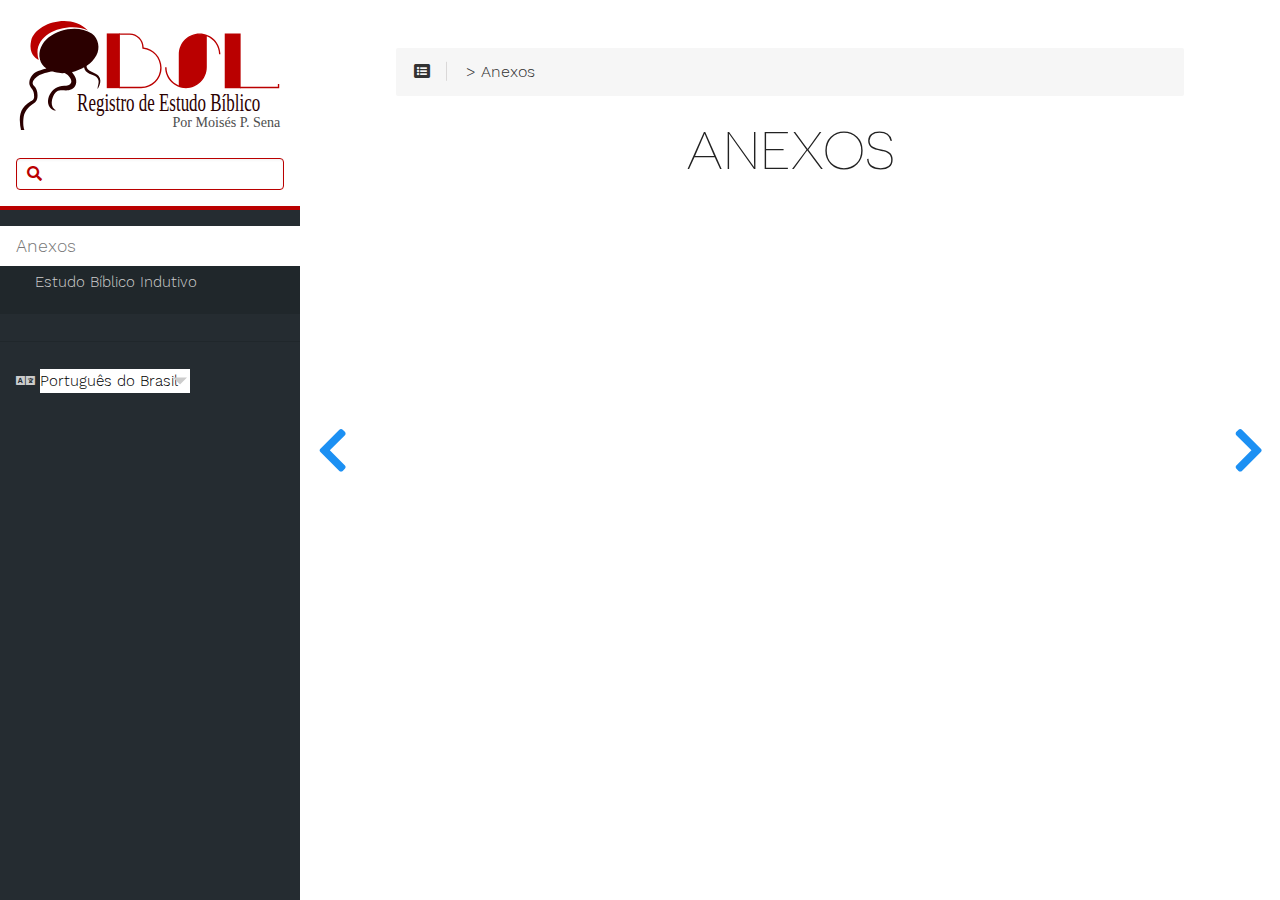
==== commit 95c2413a: "rebuilding site Seg Set 10 15:09:15 -03 2018" ====
--- a/anexos/index.html
+++ b/anexos/index.html
@@ -12,19 +12,19 @@
     <title>Anexos :: Registro de Estudo Bíblico - Por Moisés P. Sena</title>
 
     
-    <link href="/css/nucleus.css?1536602836" rel="stylesheet">
-    <link href="/css/fontawesome-all.min.css?1536602836" rel="stylesheet">
-    <link href="/css/hybrid.css?1536602836" rel="stylesheet">
-    <link href="/css/featherlight.min.css?1536602836" rel="stylesheet">
-    <link href="/css/perfect-scrollbar.min.css?1536602836" rel="stylesheet">
-    <link href="/css/auto-complete.css?1536602836" rel="stylesheet">
-    <link href="/css/theme.css?1536602836" rel="stylesheet">
-    <link href="/css/hugo-theme.css?1536602836" rel="stylesheet">
-    
-      <link href="/css/theme-bslog.css?1536602836" rel="stylesheet">
-    
-
-    <script src="/js/jquery-2.x.min.js?1536602836"></script>
+    <link href="/css/nucleus.css?1536602955" rel="stylesheet">
+    <link href="/css/fontawesome-all.min.css?1536602955" rel="stylesheet">
+    <link href="/css/hybrid.css?1536602955" rel="stylesheet">
+    <link href="/css/featherlight.min.css?1536602955" rel="stylesheet">
+    <link href="/css/perfect-scrollbar.min.css?1536602955" rel="stylesheet">
+    <link href="/css/auto-complete.css?1536602955" rel="stylesheet">
+    <link href="/css/theme.css?1536602955" rel="stylesheet">
+    <link href="/css/hugo-theme.css?1536602955" rel="stylesheet">
+    
+      <link href="/css/theme-bslog.css?1536602955" rel="stylesheet">
+    
+
+    <script src="/js/jquery-2.x.min.js?1536602955"></script>
 
     <style type="text/css">
       :root #header + #content > #left > #rlblock_left{
@@ -41,8 +41,8 @@
 
   <div id="header-wrapper">
     <div id="header">
-      <a href="https://mpseb.github.io/">
-<img src="https://mpseb.github.io/images/logo/bslog-br.svg" />
+      <a href="https://bslog.github.io/">
+<img src="https://bslog.github.io/images/logo/bslog-br.svg" />
 </a>
 
     </div>
@@ -53,14 +53,14 @@
     <span data-search-clear=""><i class="fas fa-close"></i></span>
 </div>
 
-<script type="text/javascript" src="/js/lunr.min.js?1536602836"></script>
-<script type="text/javascript" src="/js/auto-complete.js?1536602836"></script>
+<script type="text/javascript" src="/js/lunr.min.js?1536602955"></script>
+<script type="text/javascript" src="/js/auto-complete.js?1536602955"></script>
 <script type="text/javascript">
     
         var baseurl = "\/";
     
 </script>
-<script type="text/javascript" src="/js/search.js?1536602836"></script>
+<script type="text/javascript" src="/js/search.js?1536602955"></script>
 
     
   </div>
@@ -332,20 +332,20 @@
     <div style="left: -1000px; overflow: scroll; position: absolute; top: -1000px; border: none; box-sizing: content-box; height: 200px; margin: 0px; padding: 0px; width: 200px;">
       <div style="border: none; box-sizing: content-box; height: 200px; margin: 0px; padding: 0px; width: 200px;"></div>
     </div>
-    <script src="/js/clipboard.min.js?1536602836"></script>
-    <script src="/js/perfect-scrollbar.min.js?1536602836"></script>
-    <script src="/js/perfect-scrollbar.jquery.min.js?1536602836"></script>
-    <script src="/js/jquery.sticky.js?1536602836"></script>
-    <script src="/js/featherlight.min.js?1536602836"></script>
-    <script src="/js/html5shiv-printshiv.min.js?1536602836"></script>
-    <script src="/js/highlight.pack.js?1536602836"></script>
+    <script src="/js/clipboard.min.js?1536602955"></script>
+    <script src="/js/perfect-scrollbar.min.js?1536602955"></script>
+    <script src="/js/perfect-scrollbar.jquery.min.js?1536602955"></script>
+    <script src="/js/jquery.sticky.js?1536602955"></script>
+    <script src="/js/featherlight.min.js?1536602955"></script>
+    <script src="/js/html5shiv-printshiv.min.js?1536602955"></script>
+    <script src="/js/highlight.pack.js?1536602955"></script>
     <script>hljs.initHighlightingOnLoad();</script>
-    <script src="/js/modernizr.custom.71422.js?1536602836"></script>
-    <script src="/js/learn.js?1536602836"></script>
-    <script src="/js/hugo-learn.js?1536602836"></script>
-
-    <link href="/mermaid/mermaid.css?1536602836" type="text/css" rel="stylesheet" />
-    <script src="/mermaid/mermaid.js?1536602836"></script>
+    <script src="/js/modernizr.custom.71422.js?1536602955"></script>
+    <script src="/js/learn.js?1536602955"></script>
+    <script src="/js/hugo-learn.js?1536602955"></script>
+
+    <link href="/mermaid/mermaid.css?1536602955" type="text/css" rel="stylesheet" />
+    <script src="/mermaid/mermaid.js?1536602955"></script>
     <script>
         mermaid.initialize({ startOnLoad: true });
     </script>
